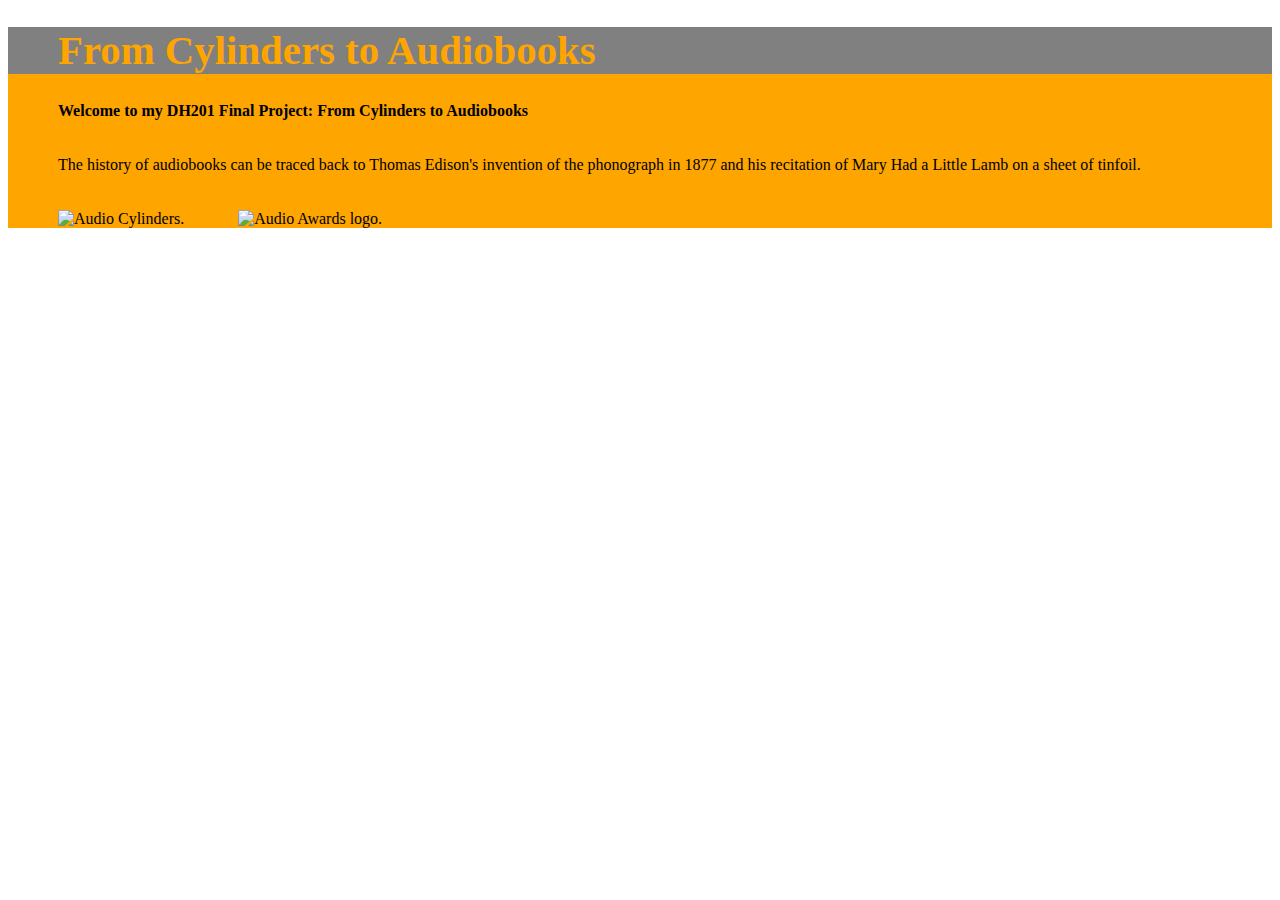
==== index.html @ 6a1a62f0 "Initial commit" ====
<!DOCTYPE html>
<html>

<head>

<link rel="stylesheet" href="Style.css">
</head>


<body>
  
<div class="top">

<h1> <strong>From Cylinders to Audiobooks</strong></h1>

<p><strong>Welcome to my DH201 Final Project: From Cylinders to Audiobooks</strong></p>

<p id="highlight">The history of audiobooks can be traced back to Thomas Edison's invention of the phonograph in 1877 and his recitation of Mary Had a Little Lamb on a sheet of tinfoil.</p>


<img src="https://freemusicarchive.org/file/images/curators/UCSB_Cylinder_Audio_Archive_-_20151013115011702.png?width=476&height=269" alt="Audio Cylinders.">


<img src="https://www.audiopub.org/uploads/images/press/audie_award_logo_2c.jpg" alt="Audio Awards logo.">

</body>






</html>
---- Style.css ----
h1 {color:orange;font-family: cursive;
}
h1 {background-color: grey;}
h1 {font-size: 255%;}
h1 {padding-left: 50px;}

body {background-color: white;}

img {margin-left: 50px;}

p {padding-bottom: 20px;}
p {padding-left: 50px;}

.top {background-color: orange;float: inherit;}

#highlight {background-color: inherit;}
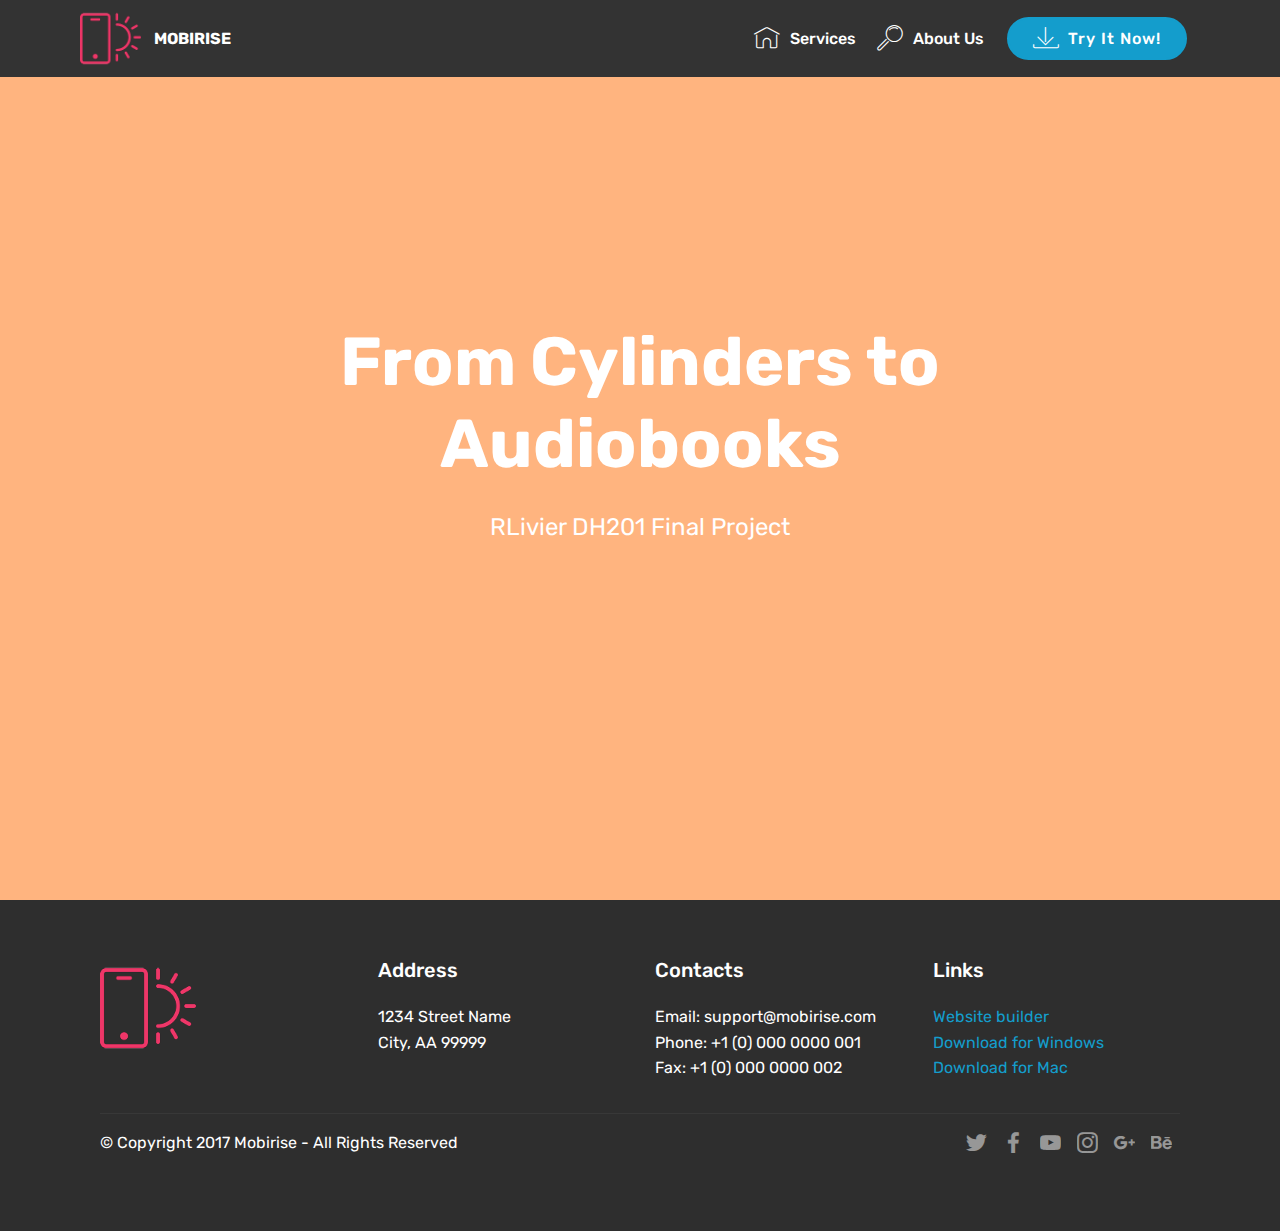
==== commit bd73c47e: "create github pages" ====
--- a/index.html
+++ b/index.html
@@ -1,33 +1,205 @@
 <!DOCTYPE html>
-<html>
-
+<html >
 <head>
-
-<link rel="stylesheet" href="Style.css">
+  <!-- Site made with Mobirise Website Builder v4.9.4, https://mobirise.com -->
+  <meta charset="UTF-8">
+  <meta http-equiv="X-UA-Compatible" content="IE=edge">
+  <meta name="generator" content="Mobirise v4.9.4, mobirise.com">
+  <meta name="viewport" content="width=device-width, initial-scale=1, minimum-scale=1">
+  <link rel="shortcut icon" href="assets/images/logo2.png" type="image/x-icon">
+  <meta name="description" content="">
+  <title>Home</title>
+  <link rel="stylesheet" href="assets/web/assets/mobirise-icons/mobirise-icons.css">
+  <link rel="stylesheet" href="assets/tether/tether.min.css">
+  <link rel="stylesheet" href="assets/bootstrap/css/bootstrap.min.css">
+  <link rel="stylesheet" href="assets/bootstrap/css/bootstrap-grid.min.css">
+  <link rel="stylesheet" href="assets/bootstrap/css/bootstrap-reboot.min.css">
+  <link rel="stylesheet" href="assets/dropdown/css/style.css">
+  <link rel="stylesheet" href="assets/socicon/css/styles.css">
+  <link rel="stylesheet" href="assets/theme/css/style.css">
+  <link rel="stylesheet" href="assets/mobirise/css/mbr-additional.css" type="text/css">
+  
+  
+  
 </head>
-
-
 <body>
-  
-<div class="top">
-
-<h1> <strong>From Cylinders to Audiobooks</strong></h1>
-
-<p><strong>Welcome to my DH201 Final Project: From Cylinders to Audiobooks</strong></p>
-
-<p id="highlight">The history of audiobooks can be traced back to Thomas Edison's invention of the phonograph in 1877 and his recitation of Mary Had a Little Lamb on a sheet of tinfoil.</p>
-
-
-<img src="https://freemusicarchive.org/file/images/curators/UCSB_Cylinder_Audio_Archive_-_20151013115011702.png?width=476&height=269" alt="Audio Cylinders.">
-
-
-<img src="https://www.audiopub.org/uploads/images/press/audie_award_logo_2c.jpg" alt="Audio Awards logo.">
-
+  <section class="menu cid-qTkzRZLJNu" once="menu" id="menu1-0">
+
+    
+
+    <nav class="navbar navbar-expand beta-menu navbar-dropdown align-items-center navbar-fixed-top navbar-toggleable-sm">
+        <button class="navbar-toggler navbar-toggler-right" type="button" data-toggle="collapse" data-target="#navbarSupportedContent" aria-controls="navbarSupportedContent" aria-expanded="false" aria-label="Toggle navigation">
+            <div class="hamburger">
+                <span></span>
+                <span></span>
+                <span></span>
+                <span></span>
+            </div>
+        </button>
+        <div class="menu-logo">
+            <div class="navbar-brand">
+                <span class="navbar-logo">
+                    <a href="https://mobirise.com">
+                         <img src="assets/images/logo2.png" alt="Mobirise" style="height: 3.8rem;">
+                    </a>
+                </span>
+                <span class="navbar-caption-wrap">
+                    <a class="navbar-caption text-white display-4" href="https://mobirise.com">
+                        MOBIRISE
+                    </a>
+                </span>
+            </div>
+        </div>
+        <div class="collapse navbar-collapse" id="navbarSupportedContent">
+            <ul class="navbar-nav nav-dropdown" data-app-modern-menu="true">
+                <li class="nav-item">
+                    <a class="nav-link link text-white display-4" href="https://mobirise.com">
+                        <span class="mbri-home mbr-iconfont mbr-iconfont-btn"></span>
+                        Services
+                    </a>
+                </li>
+                <li class="nav-item">
+                    <a class="nav-link link text-white display-4" href="https://mobirise.com">
+                        <span class="mbri-search mbr-iconfont mbr-iconfont-btn"></span>
+                        About Us
+                    </a>
+                </li>
+            </ul>
+            <div class="navbar-buttons mbr-section-btn"><a class="btn btn-sm btn-primary display-4" href="https://mobirise.com">
+                    <span class="mbri-save mbr-iconfont mbr-iconfont-btn "></span>
+                    Try It Now!
+                </a></div>
+        </div>
+    </nav>
+</section>
+
+<section class="engine"><a href="https://mobirise.info/o">free portfolio site templates</a></section><section class="cid-qTkA127IK8 mbr-fullscreen" id="header2-1">
+
+    
+
+    
+
+    <div class="container align-center">
+        <div class="row justify-content-md-center">
+            <div class="mbr-white col-md-10">
+                <h1 class="mbr-section-title mbr-bold pb-3 mbr-fonts-style display-1">
+                    From Cylinders to Audiobooks</h1>
+                
+                <p class="mbr-text pb-3 mbr-fonts-style display-5">
+                    RLivier DH201 Final Project</p>
+                
+            </div>
+        </div>
+    </div>
+    
+</section>
+
+<section class="cid-qTkAaeaxX5" id="footer1-2">
+
+    
+
+    
+
+    <div class="container">
+        <div class="media-container-row content text-white">
+            <div class="col-12 col-md-3">
+                <div class="media-wrap">
+                    <a href="https://mobirise.com/">
+                        <img src="assets/images/logo2.png" alt="Mobirise">
+                    </a>
+                </div>
+            </div>
+            <div class="col-12 col-md-3 mbr-fonts-style display-7">
+                <h5 class="pb-3">
+                    Address
+                </h5>
+                <p class="mbr-text">
+                    1234 Street Name
+                    <br>City, AA 99999
+                </p>
+            </div>
+            <div class="col-12 col-md-3 mbr-fonts-style display-7">
+                <h5 class="pb-3">
+                    Contacts
+                </h5>
+                <p class="mbr-text">
+                    Email: support@mobirise.com
+                    <br>Phone: +1 (0) 000 0000 001
+                    <br>Fax: +1 (0) 000 0000 002
+                </p>
+            </div>
+            <div class="col-12 col-md-3 mbr-fonts-style display-7">
+                <h5 class="pb-3">
+                    Links
+                </h5>
+                <p class="mbr-text">
+                    <a class="text-primary" href="https://mobirise.com/">Website builder</a>
+                    <br><a class="text-primary" href="https://mobirise.com/mobirise-free-win.zip">Download for Windows</a>
+                    <br><a class="text-primary" href="https://mobirise.com/mobirise-free-mac.zip">Download for Mac</a>
+                </p>
+            </div>
+        </div>
+        <div class="footer-lower">
+            <div class="media-container-row">
+                <div class="col-sm-12">
+                    <hr>
+                </div>
+            </div>
+            <div class="media-container-row mbr-white">
+                <div class="col-sm-6 copyright">
+                    <p class="mbr-text mbr-fonts-style display-7">
+                        © Copyright 2017 Mobirise - All Rights Reserved
+                    </p>
+                </div>
+                <div class="col-md-6">
+                    <div class="social-list align-right">
+                        <div class="soc-item">
+                            <a href="https://twitter.com/mobirise" target="_blank">
+                                <span class="socicon-twitter socicon mbr-iconfont mbr-iconfont-social"></span>
+                            </a>
+                        </div>
+                        <div class="soc-item">
+                            <a href="https://www.facebook.com/pages/Mobirise/1616226671953247" target="_blank">
+                                <span class="socicon-facebook socicon mbr-iconfont mbr-iconfont-social"></span>
+                            </a>
+                        </div>
+                        <div class="soc-item">
+                            <a href="https://www.youtube.com/c/mobirise" target="_blank">
+                                <span class="socicon-youtube socicon mbr-iconfont mbr-iconfont-social"></span>
+                            </a>
+                        </div>
+                        <div class="soc-item">
+                            <a href="https://instagram.com/mobirise" target="_blank">
+                                <span class="socicon-instagram socicon mbr-iconfont mbr-iconfont-social"></span>
+                            </a>
+                        </div>
+                        <div class="soc-item">
+                            <a href="https://plus.google.com/u/0/+Mobirise" target="_blank">
+                                <span class="socicon-googleplus socicon mbr-iconfont mbr-iconfont-social"></span>
+                            </a>
+                        </div>
+                        <div class="soc-item">
+                            <a href="https://www.behance.net/Mobirise" target="_blank">
+                                <span class="socicon-behance socicon mbr-iconfont mbr-iconfont-social"></span>
+                            </a>
+                        </div>
+                    </div>
+                </div>
+            </div>
+        </div>
+    </div>
+</section>
+
+
+  <script src="assets/web/assets/jquery/jquery.min.js"></script>
+  <script src="assets/popper/popper.min.js"></script>
+  <script src="assets/tether/tether.min.js"></script>
+  <script src="assets/bootstrap/js/bootstrap.min.js"></script>
+  <script src="assets/smoothscroll/smooth-scroll.js"></script>
+  <script src="assets/dropdown/js/script.min.js"></script>
+  <script src="assets/touchswipe/jquery.touch-swipe.min.js"></script>
+  <script src="assets/theme/js/script.js"></script>
+  
+  
 </body>
-
-
-
-
-
-
-</html>
+</html>--- a/assets/web/assets/mobirise-icons/mobirise-icons.css
+++ b/assets/web/assets/mobirise-icons/mobirise-icons.css
@@ -0,0 +1,476 @@
+@font-face {
+  font-family: 'MobiriseIcons';
+  src:  url('mobirise-icons.eot?spat4u');
+  src:  url('mobirise-icons.eot?spat4u#iefix') format('embedded-opentype'),
+    url('mobirise-icons.ttf?spat4u') format('truetype'),
+    url('mobirise-icons.woff?spat4u') format('woff'),
+    url('mobirise-icons.svg?spat4u#MobiriseIcons') format('svg');
+  font-weight: normal;
+  font-style: normal;
+}
+
+[class^="mbri-"], [class*=" mbri-"] {
+  /* use !important to prevent issues with browser extensions that change fonts */
+  font-family: MobiriseIcons !important;
+  speak: none;
+  font-style: normal;
+  font-weight: normal;
+  font-variant: normal;
+  text-transform: none;
+  line-height: 1;
+
+  /* Better Font Rendering =========== */
+  -webkit-font-smoothing: antialiased;
+  -moz-osx-font-smoothing: grayscale;
+}
+
+.mbri-add-submenu:before {
+  content: "\e900";
+}
+.mbri-alert:before {
+  content: "\e901";
+}
+.mbri-align-center:before {
+  content: "\e902";
+}
+.mbri-align-justify:before {
+  content: "\e903";
+}
+.mbri-align-left:before {
+  content: "\e904";
+}
+.mbri-align-right:before {
+  content: "\e905";
+}
+.mbri-android:before {
+  content: "\e906";
+}
+.mbri-apple:before {
+  content: "\e907";
+}
+.mbri-arrow-down:before {
+  content: "\e908";
+}
+.mbri-arrow-next:before {
+  content: "\e909";
+}
+.mbri-arrow-prev:before {
+  content: "\e90a";
+}
+.mbri-arrow-up:before {
+  content: "\e90b";
+}
+.mbri-bold:before {
+  content: "\e90c";
+}
+.mbri-bookmark:before {
+  content: "\e90d";
+}
+.mbri-bootstrap:before {
+  content: "\e90e";
+}
+.mbri-briefcase:before {
+  content: "\e90f";
+}
+.mbri-browse:before {
+  content: "\e910";
+}
+.mbri-bulleted-list:before {
+  content: "\e911";
+}
+.mbri-calendar:before {
+  content: "\e912";
+}
+.mbri-camera:before {
+  content: "\e913";
+}
+.mbri-cart-add:before {
+  content: "\e914";
+}
+.mbri-cart-full:before {
+  content: "\e915";
+}
+.mbri-cash:before {
+  content: "\e916";
+}
+.mbri-change-style:before {
+  content: "\e917";
+}
+.mbri-chat:before {
+  content: "\e918";
+}
+.mbri-clock:before {
+  content: "\e919";
+}
+.mbri-close:before {
+  content: "\e91a";
+}
+.mbri-cloud:before {
+  content: "\e91b";
+}
+.mbri-code:before {
+  content: "\e91c";
+}
+.mbri-contact-form:before {
+  content: "\e91d";
+}
+.mbri-credit-card:before {
+  content: "\e91e";
+}
+.mbri-cursor-click:before {
+  content: "\e91f";
+}
+.mbri-cust-feedback:before {
+  content: "\e920";
+}
+.mbri-database:before {
+  content: "\e921";
+}
+.mbri-delivery:before {
+  content: "\e922";
+}
+.mbri-desktop:before {
+  content: "\e923";
+}
+.mbri-devices:before {
+  content: "\e924";
+}
+.mbri-down:before {
+  content: "\e925";
+}
+.mbri-download:before {
+  content: "\e989";
+}
+.mbri-drag-n-drop:before {
+  content: "\e927";
+}
+.mbri-drag-n-drop2:before {
+  content: "\e928";
+}
+.mbri-edit:before {
+  content: "\e929";
+}
+.mbri-edit2:before {
+  content: "\e92a";
+}
+.mbri-error:before {
+  content: "\e92b";
+}
+.mbri-extension:before {
+  content: "\e92c";
+}
+.mbri-features:before {
+  content: "\e92d";
+}
+.mbri-file:before {
+  content: "\e92e";
+}
+.mbri-flag:before {
+  content: "\e92f";
+}
+.mbri-folder:before {
+  content: "\e930";
+}
+.mbri-gift:before {
+  content: "\e931";
+}
+.mbri-github:before {
+  content: "\e932";
+}
+.mbri-globe:before {
+  content: "\e933";
+}
+.mbri-globe-2:before {
+  content: "\e934";
+}
+.mbri-growing-chart:before {
+  content: "\e935";
+}
+.mbri-hearth:before {
+  content: "\e936";
+}
+.mbri-help:before {
+  content: "\e937";
+}
+.mbri-home:before {
+  content: "\e938";
+}
+.mbri-hot-cup:before {
+  content: "\e939";
+}
+.mbri-idea:before {
+  content: "\e93a";
+}
+.mbri-image-gallery:before {
+  content: "\e93b";
+}
+.mbri-image-slider:before {
+  content: "\e93c";
+}
+.mbri-info:before {
+  content: "\e93d";
+}
+.mbri-italic:before {
+  content: "\e93e";
+}
+.mbri-key:before {
+  content: "\e93f";
+}
+.mbri-laptop:before {
+  content: "\e940";
+}
+.mbri-layers:before {
+  content: "\e941";
+}
+.mbri-left-right:before {
+  content: "\e942";
+}
+.mbri-left:before {
+  content: "\e943";
+}
+.mbri-letter:before {
+  content: "\e944";
+}
+.mbri-like:before {
+  content: "\e945";
+}
+.mbri-link:before {
+  content: "\e946";
+}
+.mbri-lock:before {
+  content: "\e947";
+}
+.mbri-login:before {
+  content: "\e948";
+}
+.mbri-logout:before {
+  content: "\e949";
+}
+.mbri-magic-stick:before {
+  content: "\e94a";
+}
+.mbri-map-pin:before {
+  content: "\e94b";
+}
+.mbri-menu:before {
+  content: "\e94c";
+}
+.mbri-mobile:before {
+  content: "\e94d";
+}
+.mbri-mobile2:before {
+  content: "\e94e";
+}
+.mbri-mobirise:before {
+  content: "\e94f";
+}
+.mbri-more-horizontal:before {
+  content: "\e950";
+}
+.mbri-more-vertical:before {
+  content: "\e951";
+}
+.mbri-music:before {
+  content: "\e952";
+}
+.mbri-new-file:before {
+  content: "\e953";
+}
+.mbri-numbered-list:before {
+  content: "\e954";
+}
+.mbri-opened-folder:before {
+  content: "\e955";
+}
+.mbri-pages:before {
+  content: "\e956";
+}
+.mbri-paper-plane:before {
+  content: "\e957";
+}
+.mbri-paperclip:before {
+  content: "\e958";
+}
+.mbri-photo:before {
+  content: "\e959";
+}
+.mbri-photos:before {
+  content: "\e95a";
+}
+.mbri-pin:before {
+  content: "\e95b";
+}
+.mbri-play:before {
+  content: "\e95c";
+}
+.mbri-plus:before {
+  content: "\e95d";
+}
+.mbri-preview:before {
+  content: "\e95e";
+}
+.mbri-print:before {
+  content: "\e95f";
+}
+.mbri-protect:before {
+  content: "\e960";
+}
+.mbri-question:before {
+  content: "\e961";
+}
+.mbri-quote-left:before {
+  content: "\e962";
+}
+.mbri-quote-right:before {
+  content: "\e963";
+}
+.mbri-refresh:before {
+  content: "\e964";
+}
+.mbri-responsive:before {
+  content: "\e965";
+}
+.mbri-right:before {
+  content: "\e966";
+}
+.mbri-rocket:before {
+  content: "\e967";
+}
+.mbri-sad-face:before {
+  content: "\e968";
+}
+.mbri-sale:before {
+  content: "\e969";
+}
+.mbri-save:before {
+  content: "\e96a";
+}
+.mbri-search:before {
+  content: "\e96b";
+}
+.mbri-setting:before {
+  content: "\e96c";
+}
+.mbri-setting2:before {
+  content: "\e96d";
+}
+.mbri-setting3:before {
+  content: "\e96e";
+}
+.mbri-share:before {
+  content: "\e96f";
+}
+.mbri-shopping-bag:before {
+  content: "\e970";
+}
+.mbri-shopping-basket:before {
+  content: "\e971";
+}
+.mbri-shopping-cart:before {
+  content: "\e972";
+}
+.mbri-sites:before {
+  content: "\e973";
+}
+.mbri-smile-face:before {
+  content: "\e974";
+}
+.mbri-speed:before {
+  content: "\e975";
+}
+.mbri-star:before {
+  content: "\e976";
+}
+.mbri-success:before {
+  content: "\e977";
+}
+.mbri-sun:before {
+  content: "\e978";
+}
+.mbri-sun2:before {
+  content: "\e979";
+}
+.mbri-tablet:before {
+  content: "\e97a";
+}
+.mbri-tablet-vertical:before {
+  content: "\e97b";
+}
+.mbri-target:before {
+  content: "\e97c";
+}
+.mbri-timer:before {
+  content: "\e97d";
+}
+.mbri-to-ftp:before {
+  content: "\e97e";
+}
+.mbri-to-local-drive:before {
+  content: "\e97f";
+}
+.mbri-touch-swipe:before {
+  content: "\e980";
+}
+.mbri-touch:before {
+  content: "\e981";
+}
+.mbri-trash:before {
+  content: "\e982";
+}
+.mbri-underline:before {
+  content: "\e983";
+}
+.mbri-unlink:before {
+  content: "\e984";
+}
+.mbri-unlock:before {
+  content: "\e985";
+}
+.mbri-up-down:before {
+  content: "\e986";
+}
+.mbri-up:before {
+  content: "\e987";
+}
+.mbri-update:before {
+  content: "\e988";
+}
+.mbri-upload:before {
+ content: "\e926"; 
+}
+.mbri-user:before {
+  content: "\e98a";
+}
+.mbri-user2:before {
+  content: "\e98b";
+}
+.mbri-users:before {
+  content: "\e98c";
+}
+.mbri-video:before {
+  content: "\e98d";
+}
+.mbri-video-play:before {
+  content: "\e98e";
+}
+.mbri-watch:before {
+  content: "\e98f";
+}
+.mbri-website-theme:before {
+  content: "\e990";
+}
+.mbri-wifi:before {
+  content: "\e991";
+}
+.mbri-windows:before {
+  content: "\e992";
+}
+.mbri-zoom-out:before {
+  content: "\e993";
+}
+.mbri-redo:before {
+  content: "\e994";
+}
+.mbri-undo:before {
+  content: "\e995";
+}
--- a/assets/dropdown/css/style.css
+++ b/assets/dropdown/css/style.css
@@ -0,0 +1,265 @@
+.navbar-dropdown {
+  left: 0;
+  padding: 0;
+  position: absolute;
+  right: 0;
+  top: 0;
+  transition: all 0.45s ease;
+  z-index: 1030;
+  background: #282828; }
+  .navbar-dropdown .navbar-logo {
+    margin-right: 0.8rem;
+    transition: margin 0.3s ease-in-out;
+    vertical-align: middle; }
+    .navbar-dropdown .navbar-logo img {
+      height: 3.125rem;
+      transition: all 0.3s ease-in-out; }
+    .navbar-dropdown .navbar-logo.mbr-iconfont {
+      font-size: 3.125rem;
+      line-height: 3.125rem; }
+  .navbar-dropdown .navbar-caption {
+    font-weight: 700;
+    white-space: normal;
+    vertical-align: -4px;
+    line-height: 3.125rem !important; }
+    .navbar-dropdown .navbar-caption, .navbar-dropdown .navbar-caption:hover {
+      color: inherit;
+      text-decoration: none; }
+  .navbar-dropdown .mbr-iconfont + .navbar-caption {
+    vertical-align: -1px; }
+  .navbar-dropdown.navbar-fixed-top {
+    position: fixed; }
+  .navbar-dropdown .navbar-brand span {
+    vertical-align: -4px; }
+  .navbar-dropdown.bg-color.transparent {
+    background: none; }
+  .navbar-dropdown.navbar-short .navbar-brand {
+    padding: 0.625rem 0; }
+    .navbar-dropdown.navbar-short .navbar-brand span {
+      vertical-align: -1px; }
+  .navbar-dropdown.navbar-short .navbar-caption {
+    line-height: 2.375rem !important;
+    vertical-align: -2px; }
+  .navbar-dropdown.navbar-short .navbar-logo {
+    margin-right: 0.5rem; }
+    .navbar-dropdown.navbar-short .navbar-logo img {
+      height: 2.375rem; }
+    .navbar-dropdown.navbar-short .navbar-logo.mbr-iconfont {
+      font-size: 2.375rem;
+      line-height: 2.375rem; }
+  .navbar-dropdown.navbar-short .mbr-table-cell {
+    height: 3.625rem; }
+  .navbar-dropdown .navbar-close {
+    left: 0.6875rem;
+    position: fixed;
+    top: 0.75rem;
+    z-index: 1000; }
+  .navbar-dropdown .hamburger-icon {
+    content: "";
+    display: inline-block;
+    vertical-align: middle;
+    width: 16px;
+    -webkit-box-shadow: 0 -6px 0 1px #282828,0 0 0 1px #282828,0 6px 0 1px #282828;
+    -moz-box-shadow: 0 -6px 0 1px #282828,0 0 0 1px #282828,0 6px 0 1px #282828;
+    box-shadow: 0 -6px 0 1px #282828,0 0 0 1px #282828,0 6px 0 1px #282828; }
+
+.dropdown-menu .dropdown-toggle[data-toggle="dropdown-submenu"]::after {
+  border-bottom: 0.35em solid transparent;
+  border-left: 0.35em solid;
+  border-right: 0;
+  border-top: 0.35em solid transparent;
+  margin-left: 0.3rem; }
+
+.dropdown-menu .dropdown-item:focus {
+  outline: 0; }
+
+.nav-dropdown {
+  font-size: 0.75rem;
+  font-weight: 500;
+  height: auto !important; }
+  .nav-dropdown .nav-btn {
+    padding-left: 1rem; }
+  .nav-dropdown .link {
+    margin: .667em 1.667em;
+    font-weight: 500;
+    padding: 0;
+    transition: color .2s ease-in-out; }
+    .nav-dropdown .link.dropdown-toggle {
+      margin-right: 2.583em; }
+      .nav-dropdown .link.dropdown-toggle::after {
+        margin-left: .25rem;
+        border-top: 0.35em solid;
+        border-right: 0.35em solid transparent;
+        border-left: 0.35em solid transparent;
+        border-bottom: 0; }
+      .nav-dropdown .link.dropdown-toggle[aria-expanded="true"] {
+        margin: 0;
+        padding: 0.667em 3.263em  0.667em 1.667em; }
+  .nav-dropdown .link::after,
+  .nav-dropdown .dropdown-item::after {
+    color: inherit; }
+  .nav-dropdown .btn {
+    font-size: 0.75rem;
+    font-weight: 700;
+    letter-spacing: 0;
+    margin-bottom: 0;
+    padding-left: 1.25rem;
+    padding-right: 1.25rem; }
+  .nav-dropdown .dropdown-menu {
+    border-radius: 0;
+    border: 0;
+    left: 0;
+    margin: 0;
+    padding-bottom: 1.25rem;
+    padding-top: 1.25rem;
+    position: relative; }
+  .nav-dropdown .dropdown-submenu {
+    margin-left: 0.125rem;
+    top: 0; }
+  .nav-dropdown .dropdown-item {
+    font-weight: 500;
+    line-height: 2;
+    padding: 0.3846em 4.615em 0.3846em 1.5385em;
+    position: relative;
+    transition: color .2s ease-in-out, background-color .2s ease-in-out; }
+    .nav-dropdown .dropdown-item::after {
+      margin-top: -0.3077em;
+      position: absolute;
+      right: 1.1538em;
+      top: 50%; }
+    .nav-dropdown .dropdown-item:focus, .nav-dropdown .dropdown-item:hover {
+      background: none; }
+
+@media (max-width: 767px) {
+  .nav-dropdown.navbar-toggleable-sm {
+    bottom: 0;
+    display: none;
+    left: 0;
+    overflow-x: hidden;
+    position: fixed;
+    top: 0;
+    transform: translateX(-100%);
+    -ms-transform: translateX(-100%);
+    -webkit-transform: translateX(-100%);
+    width: 18.75rem;
+    z-index: 999; } }
+.nav-dropdown.navbar-toggleable-xl {
+  bottom: 0;
+  display: none;
+  left: 0;
+  overflow-x: hidden;
+  position: fixed;
+  top: 0;
+  transform: translateX(-100%);
+  -ms-transform: translateX(-100%);
+  -webkit-transform: translateX(-100%);
+  width: 18.75rem;
+  z-index: 999; }
+
+.nav-dropdown-sm {
+  display: block !important;
+  overflow-x: hidden;
+  overflow: auto;
+  padding-top: 3.875rem; }
+  .nav-dropdown-sm::after {
+    content: "";
+    display: block;
+    height: 3rem;
+    width: 100%; }
+  .nav-dropdown-sm.collapse.in ~ .navbar-close {
+    display: block !important; }
+  .nav-dropdown-sm.collapsing, .nav-dropdown-sm.collapse.in {
+    transform: translateX(0);
+    -ms-transform: translateX(0);
+    -webkit-transform: translateX(0);
+    transition: all 0.25s ease-out;
+    -webkit-transition: all 0.25s ease-out;
+    background: #282828; }
+  .nav-dropdown-sm.collapsing[aria-expanded="false"] {
+    transform: translateX(-100%);
+    -ms-transform: translateX(-100%);
+    -webkit-transform: translateX(-100%); }
+  .nav-dropdown-sm .nav-item {
+    display: block;
+    margin-left: 0 !important;
+    padding-left: 0; }
+  .nav-dropdown-sm .link,
+  .nav-dropdown-sm .dropdown-item {
+    border-top: 1px dotted rgba(255, 255, 255, 0.1);
+    font-size: 0.8125rem;
+    line-height: 1.6;
+    margin: 0 !important;
+    padding: 0.875rem 2.4rem 0.875rem 1.5625rem !important;
+    position: relative;
+    white-space: normal; }
+    .nav-dropdown-sm .link:focus, .nav-dropdown-sm .link:hover,
+    .nav-dropdown-sm .dropdown-item:focus,
+    .nav-dropdown-sm .dropdown-item:hover {
+      background: rgba(0, 0, 0, 0.2) !important;
+      color: #c0a375; }
+  .nav-dropdown-sm .nav-btn {
+    position: relative;
+    padding: 1.5625rem 1.5625rem 0 1.5625rem; }
+    .nav-dropdown-sm .nav-btn::before {
+      border-top: 1px dotted rgba(255, 255, 255, 0.1);
+      content: "";
+      left: 0;
+      position: absolute;
+      top: 0;
+      width: 100%; }
+    .nav-dropdown-sm .nav-btn + .nav-btn {
+      padding-top: 0.625rem; }
+      .nav-dropdown-sm .nav-btn + .nav-btn::before {
+        display: none; }
+  .nav-dropdown-sm .btn {
+    padding: 0.625rem 0; }
+  .nav-dropdown-sm .dropdown-toggle[data-toggle="dropdown-submenu"]::after {
+    margin-left: .25rem;
+    border-top: 0.35em solid;
+    border-right: 0.35em solid transparent;
+    border-left: 0.35em solid transparent;
+    border-bottom: 0; }
+  .nav-dropdown-sm .dropdown-toggle[data-toggle="dropdown-submenu"][aria-expanded="true"]::after {
+    border-top: 0;
+    border-right: 0.35em solid transparent;
+    border-left: 0.35em solid transparent;
+    border-bottom: 0.35em solid; }
+  .nav-dropdown-sm .dropdown-menu {
+    margin: 0;
+    padding: 0;
+    position: relative;
+    top: 0;
+    left: 0;
+    width: 100%;
+    border: 0;
+    float: none;
+    border-radius: 0;
+    background: none; }
+  .nav-dropdown-sm .dropdown-submenu {
+    left: 100%;
+    margin-left: 0.125rem;
+    margin-top: -1.25rem;
+    top: 0; }
+
+.navbar-toggleable-sm .nav-dropdown .dropdown-menu {
+  position: absolute; }
+
+.navbar-toggleable-sm .nav-dropdown .dropdown-submenu {
+  left: 100%;
+  margin-left: 0.125rem;
+  margin-top: -1.25rem;
+  top: 0; }
+
+.navbar-toggleable-sm.opened .nav-dropdown .dropdown-menu {
+  position: relative; }
+
+.navbar-toggleable-sm.opened .nav-dropdown .dropdown-submenu {
+  left: 0;
+  margin-left: 00rem;
+  margin-top: 0rem;
+  top: 0; }
+
+.is-builder .nav-dropdown.collapsing {
+  transition: none !important; }
+
+/*# sourceMappingURL=style.css.map */
--- a/assets/socicon/css/styles.css
+++ b/assets/socicon/css/styles.css
@@ -0,0 +1,544 @@
+@charset "UTF-8";
+
+@font-face {
+  font-family: "socicon";
+  src:url("../fonts/socicon.eot");
+  src:url("../fonts/socicon.eot?#iefix") format("embedded-opentype"),
+    url("../fonts/socicon.woff") format("woff"),
+    url("../fonts/socicon.ttf") format("truetype"),
+    url("../fonts/socicon.svg#socicon") format("svg");
+  font-weight: normal;
+  font-style: normal;
+
+}
+
+[data-icon]:before {
+  font-family: "socicon" !important;
+  content: attr(data-icon);
+  font-style: normal !important;
+  font-weight: normal !important;
+  font-variant: normal !important;
+  text-transform: none !important;
+  speak: none;
+  line-height: 1;
+  -webkit-font-smoothing: antialiased;
+  -moz-osx-font-smoothing: grayscale;
+}
+
+[class^="socicon-"]:before,
+[class*=" socicon-"]:before {
+  font-family: "socicon" !important;
+  font-style: normal !important;
+  font-weight: normal !important;
+  font-variant: normal !important;
+  text-transform: none !important;
+  speak: none;
+  line-height: 1;
+  -webkit-font-smoothing: antialiased;
+  -moz-osx-font-smoothing: grayscale;
+}
+
+.socicon-modelmayhem:before {
+  content: "\e000";
+}
+.socicon-mixcloud:before {
+  content: "\e001";
+}
+.socicon-drupal:before {
+  content: "\e002";
+}
+.socicon-swarm:before {
+  content: "\e003";
+}
+.socicon-istock:before {
+  content: "\e004";
+}
+.socicon-yammer:before {
+  content: "\e005";
+}
+.socicon-ello:before {
+  content: "\e006";
+}
+.socicon-stackoverflow:before {
+  content: "\e007";
+}
+.socicon-persona:before {
+  content: "\e008";
+}
+.socicon-triplej:before {
+  content: "\e009";
+}
+.socicon-houzz:before {
+  content: "\e00a";
+}
+.socicon-rss:before {
+  content: "\e00b";
+}
+.socicon-paypal:before {
+  content: "\e00c";
+}
+.socicon-odnoklassniki:before {
+  content: "\e00d";
+}
+.socicon-airbnb:before {
+  content: "\e00e";
+}
+.socicon-periscope:before {
+  content: "\e00f";
+}
+.socicon-outlook:before {
+  content: "\e010";
+}
+.socicon-coderwall:before {
+  content: "\e011";
+}
+.socicon-tripadvisor:before {
+  content: "\e012";
+}
+.socicon-appnet:before {
+  content: "\e013";
+}
+.socicon-goodreads:before {
+  content: "\e014";
+}
+.socicon-tripit:before {
+  content: "\e015";
+}
+.socicon-lanyrd:before {
+  content: "\e016";
+}
+.socicon-slideshare:before {
+  content: "\e017";
+}
+.socicon-buffer:before {
+  content: "\e018";
+}
+.socicon-disqus:before {
+  content: "\e019";
+}
+.socicon-vkontakte:before {
+  content: "\e01a";
+}
+.socicon-whatsapp:before {
+  content: "\e01b";
+}
+.socicon-patreon:before {
+  content: "\e01c";
+}
+.socicon-storehouse:before {
+  content: "\e01d";
+}
+.socicon-pocket:before {
+  content: "\e01e";
+}
+.socicon-mail:before {
+  content: "\e01f";
+}
+.socicon-blogger:before {
+  content: "\e020";
+}
+.socicon-technorati:before {
+  content: "\e021";
+}
+.socicon-reddit:before {
+  content: "\e022";
+}
+.socicon-dribbble:before {
+  content: "\e023";
+}
+.socicon-stumbleupon:before {
+  content: "\e024";
+}
+.socicon-digg:before {
+  content: "\e025";
+}
+.socicon-envato:before {
+  content: "\e026";
+}
+.socicon-behance:before {
+  content: "\e027";
+}
+.socicon-delicious:before {
+  content: "\e028";
+}
+.socicon-deviantart:before {
+  content: "\e029";
+}
+.socicon-forrst:before {
+  content: "\e02a";
+}
+.socicon-play:before {
+  content: "\e02b";
+}
+.socicon-zerply:before {
+  content: "\e02c";
+}
+.socicon-wikipedia:before {
+  content: "\e02d";
+}
+.socicon-apple:before {
+  content: "\e02e";
+}
+.socicon-flattr:before {
+  content: "\e02f";
+}
+.socicon-github:before {
+  content: "\e030";
+}
+.socicon-renren:before {
+  content: "\e031";
+}
+.socicon-friendfeed:before {
+  content: "\e032";
+}
+.socicon-newsvine:before {
+  content: "\e033";
+}
+.socicon-identica:before {
+  content: "\e034";
+}
+.socicon-bebo:before {
+  content: "\e035";
+}
+.socicon-zynga:before {
+  content: "\e036";
+}
+.socicon-steam:before {
+  content: "\e037";
+}
+.socicon-xbox:before {
+  content: "\e038";
+}
+.socicon-windows:before {
+  content: "\e039";
+}
+.socicon-qq:before {
+  content: "\e03a";
+}
+.socicon-douban:before {
+  content: "\e03b";
+}
+.socicon-meetup:before {
+  content: "\e03c";
+}
+.socicon-playstation:before {
+  content: "\e03d";
+}
+.socicon-android:before {
+  content: "\e03e";
+}
+.socicon-snapchat:before {
+  content: "\e03f";
+}
+.socicon-twitter:before {
+  content: "\e040";
+}
+.socicon-facebook:before {
+  content: "\e041";
+}
+.socicon-googleplus:before {
+  content: "\e042";
+}
+.socicon-pinterest:before {
+  content: "\e043";
+}
+.socicon-foursquare:before {
+  content: "\e044";
+}
+.socicon-yahoo:before {
+  content: "\e045";
+}
+.socicon-skype:before {
+  content: "\e046";
+}
+.socicon-yelp:before {
+  content: "\e047";
+}
+.socicon-feedburner:before {
+  content: "\e048";
+}
+.socicon-linkedin:before {
+  content: "\e049";
+}
+.socicon-viadeo:before {
+  content: "\e04a";
+}
+.socicon-xing:before {
+  content: "\e04b";
+}
+.socicon-myspace:before {
+  content: "\e04c";
+}
+.socicon-soundcloud:before {
+  content: "\e04d";
+}
+.socicon-spotify:before {
+  content: "\e04e";
+}
+.socicon-grooveshark:before {
+  content: "\e04f";
+}
+.socicon-lastfm:before {
+  content: "\e050";
+}
+.socicon-youtube:before {
+  content: "\e051";
+}
+.socicon-vimeo:before {
+  content: "\e052";
+}
+.socicon-dailymotion:before {
+  content: "\e053";
+}
+.socicon-vine:before {
+  content: "\e054";
+}
+.socicon-flickr:before {
+  content: "\e055";
+}
+.socicon-500px:before {
+  content: "\e056";
+}
+.socicon-wordpress:before {
+  content: "\e058";
+}
+.socicon-tumblr:before {
+  content: "\e059";
+}
+.socicon-twitch:before {
+  content: "\e05a";
+}
+.socicon-8tracks:before {
+  content: "\e05b";
+}
+.socicon-amazon:before {
+  content: "\e05c";
+}
+.socicon-icq:before {
+  content: "\e05d";
+}
+.socicon-smugmug:before {
+  content: "\e05e";
+}
+.socicon-ravelry:before {
+  content: "\e05f";
+}
+.socicon-weibo:before {
+  content: "\e060";
+}
+.socicon-baidu:before {
+  content: "\e061";
+}
+.socicon-angellist:before {
+  content: "\e062";
+}
+.socicon-ebay:before {
+  content: "\e063";
+}
+.socicon-imdb:before {
+  content: "\e064";
+}
+.socicon-stayfriends:before {
+  content: "\e065";
+}
+.socicon-residentadvisor:before {
+  content: "\e066";
+}
+.socicon-google:before {
+  content: "\e067";
+}
+.socicon-yandex:before {
+  content: "\e068";
+}
+.socicon-sharethis:before {
+  content: "\e069";
+}
+.socicon-bandcamp:before {
+  content: "\e06a";
+}
+.socicon-itunes:before {
+  content: "\e06b";
+}
+.socicon-deezer:before {
+  content: "\e06c";
+}
+.socicon-telegram:before {
+  content: "\e06e";
+}
+.socicon-openid:before {
+  content: "\e06f";
+}
+.socicon-amplement:before {
+  content: "\e070";
+}
+.socicon-viber:before {
+  content: "\e071";
+}
+.socicon-zomato:before {
+  content: "\e072";
+}
+.socicon-draugiem:before {
+  content: "\e074";
+}
+.socicon-endomodo:before {
+  content: "\e075";
+}
+.socicon-filmweb:before {
+  content: "\e076";
+}
+.socicon-stackexchange:before {
+  content: "\e077";
+}
+.socicon-wykop:before {
+  content: "\e078";
+}
+.socicon-teamspeak:before {
+  content: "\e079";
+}
+.socicon-teamviewer:before {
+  content: "\e07a";
+}
+.socicon-ventrilo:before {
+  content: "\e07b";
+}
+.socicon-younow:before {
+  content: "\e07c";
+}
+.socicon-raidcall:before {
+  content: "\e07d";
+}
+.socicon-mumble:before {
+  content: "\e07e";
+}
+.socicon-medium:before {
+  content: "\e06d";
+}
+.socicon-bebee:before {
+  content: "\e07f";
+}
+.socicon-hitbox:before {
+  content: "\e080";
+}
+.socicon-reverbnation:before {
+  content: "\e081";
+}
+.socicon-formulr:before {
+  content: "\e082";
+}
+.socicon-instagram:before {
+  content: "\e057";
+}
+.socicon-battlenet:before {
+  content: "\e083";
+}
+.socicon-chrome:before {
+  content: "\e084";
+}
+.socicon-discord:before {
+  content: "\e086";
+}
+.socicon-issuu:before {
+  content: "\e087";
+}
+.socicon-macos:before {
+  content: "\e088";
+}
+.socicon-firefox:before {
+  content: "\e089";
+}
+.socicon-opera:before {
+  content: "\e08d";
+}
+.socicon-keybase:before {
+  content: "\e090";
+}
+.socicon-alliance:before {
+  content: "\e091";
+}
+.socicon-livejournal:before {
+  content: "\e092";
+}
+.socicon-googlephotos:before {
+  content: "\e093";
+}
+.socicon-horde:before {
+  content: "\e094";
+}
+.socicon-etsy:before {
+  content: "\e095";
+}
+.socicon-zapier:before {
+  content: "\e096";
+}
+.socicon-google-scholar:before {
+  content: "\e097";
+}
+.socicon-researchgate:before {
+  content: "\e098";
+}
+.socicon-wechat:before {
+  content: "\e099";
+}
+.socicon-strava:before {
+  content: "\e09a";
+}
+.socicon-line:before {
+  content: "\e09b";
+}
+.socicon-lyft:before {
+  content: "\e09c";
+}
+.socicon-uber:before {
+  content: "\e09d";
+}
+.socicon-songkick:before {
+  content: "\e09e";
+}
+.socicon-viewbug:before {
+  content: "\e09f";
+}
+.socicon-googlegroups:before {
+  content: "\e0a0";
+}
+.socicon-quora:before {
+  content: "\e073";
+}
+.socicon-diablo:before {
+  content: "\e085";
+}
+.socicon-blizzard:before {
+  content: "\e0a1";
+}
+.socicon-hearthstone:before {
+  content: "\e08b";
+}
+.socicon-heroes:before {
+  content: "\e08a";
+}
+.socicon-overwatch:before {
+  content: "\e08c";
+}
+.socicon-warcraft:before {
+  content: "\e08e";
+}
+.socicon-starcraft:before {
+  content: "\e08f";
+}
+.socicon-beam:before {
+  content: "\e0a2";
+}
+.socicon-curse:before {
+  content: "\e0a3";
+}
+.socicon-player:before {
+  content: "\e0a4";
+}
+.socicon-streamjar:before {
+  content: "\e0a5";
+}
+.socicon-nintendo:before {
+  content: "\e0a6";
+}
+.socicon-hellocoton:before {
+  content: "\e0a7";
+}
--- a/assets/theme/css/style.css
+++ b/assets/theme/css/style.css
@@ -0,0 +1,497 @@
+/*!
+ * Mobirise v4 theme (https://mobirise.com/)
+ * Copyright 2017 Mobirise
+ */
+section {
+  background-color: #eeeeee; }
+
+section,
+.container,
+.container-fluid {
+  position: relative;
+  word-wrap: break-word; }
+
+a.mbr-iconfont:hover {
+  text-decoration: none; }
+
+.article .lead p, .article .lead ul, .article .lead ol, .article .lead pre, .article .lead blockquote {
+  margin-bottom: 0; }
+
+a {
+  font-style: normal;
+  font-weight: 400;
+  cursor: pointer; }
+  a, a:hover {
+    text-decoration: none; }
+
+figure {
+  margin-bottom: 0; }
+
+body {
+  color: #232323; }
+
+h1, h2, h3, h4, h5, h6,
+.h1, .h2, .h3, .h4, .h5, .h6,
+.display-1, .display-2, .display-3, .display-4 {
+  line-height: 1;
+  word-break: break-word;
+  word-wrap: break-word; }
+
+b, strong {
+  font-weight: bold; }
+
+blockquote {
+  padding: 10px 0 10px 20px;
+  position: relative;
+  border-left: 2px solid;
+  border-color: #ff3366; }
+
+input:-webkit-autofill, input:-webkit-autofill:hover, input:-webkit-autofill:focus, input:-webkit-autofill:active {
+  transition-delay: 9999s;
+  transition-property: background-color, color; }
+
+textarea[type="hidden"] {
+  display: none; }
+
+body {
+  position: relative; }
+
+section {
+  background-position: 50% 50%;
+  background-repeat: no-repeat;
+  background-size: cover; }
+  section .mbr-background-video,
+  section .mbr-background-video-preview {
+    position: absolute;
+    bottom: 0;
+    left: 0;
+    right: 0;
+    top: 0; }
+
+.hidden {
+  visibility: hidden; }
+
+.mbr-z-index20 {
+  z-index: 20; }
+
+/*! Base colors */
+.mbr-white {
+  color: #ffffff; }
+
+.mbr-black {
+  color: #000000; }
+
+.mbr-bg-white {
+  background-color: #ffffff; }
+
+.mbr-bg-black {
+  background-color: #000000; }
+
+/*! Text-aligns */
+.align-left {
+  text-align: left; }
+
+.align-center {
+  text-align: center; }
+
+.align-right {
+  text-align: right; }
+
+@media (max-width: 767px) {
+  .align-left, .align-center, .align-right, .mbr-section-btn, .mbr-section-title {
+    text-align: center; } }
+/*! Font-weight  */
+.mbr-light {
+  font-weight: 300; }
+
+.mbr-regular {
+  font-weight: 400; }
+
+.mbr-semibold {
+  font-weight: 500; }
+
+.mbr-bold {
+  font-weight: 700; }
+
+/*! Media  */
+.media-size-item {
+  -webkit-flex: 1 1 auto;
+  -moz-flex: 1 1 auto;
+  -ms-flex: 1 1 auto;
+  -o-flex: 1 1 auto;
+  flex: 1 1 auto; }
+
+.media-content {
+  -webkit-flex-basis: 100%;
+  flex-basis: 100%; }
+
+.media-container-row {
+  display: -ms-flexbox;
+  display: -webkit-flex;
+  display: flex;
+  -webkit-flex-direction: row;
+  -ms-flex-direction: row;
+  flex-direction: row;
+  -webkit-flex-wrap: wrap;
+  -ms-flex-wrap: wrap;
+  flex-wrap: wrap;
+  -webkit-justify-content: center;
+  -ms-flex-pack: center;
+  justify-content: center;
+  -webkit-align-content: center;
+  -ms-flex-line-pack: center;
+  align-content: center;
+  -webkit-align-items: start;
+  -ms-flex-align: start;
+  align-items: start; }
+  .media-container-row .media-size-item {
+    width: 400px; }
+
+.media-container-column {
+  display: -ms-flexbox;
+  display: -webkit-flex;
+  display: flex;
+  -webkit-flex-direction: column;
+  -ms-flex-direction: column;
+  flex-direction: column;
+  -webkit-flex-wrap: wrap;
+  -ms-flex-wrap: wrap;
+  flex-wrap: wrap;
+  -webkit-justify-content: center;
+  -ms-flex-pack: center;
+  justify-content: center;
+  -webkit-align-content: center;
+  -ms-flex-line-pack: center;
+  align-content: center;
+  -webkit-align-items: stretch;
+  -ms-flex-align: stretch;
+  align-items: stretch; }
+  .media-container-column > * {
+    width: 100%; }
+
+@media (min-width: 992px) {
+  .media-container-row {
+    -webkit-flex-wrap: nowrap;
+    -ms-flex-wrap: nowrap;
+    flex-wrap: nowrap; } }
+figure {
+  overflow: hidden; }
+
+figure[mbr-media-size] {
+  transition: width 0.1s; }
+
+.mbr-figure img, .mbr-figure iframe {
+  display: block;
+  width: 100%; }
+
+.card {
+  background-color: transparent;
+  border: none; }
+
+.card-img {
+  text-align: center;
+  flex-shrink: 0;
+  -webkit-flex-shrink: 0; }
+
+.media {
+  max-width: 100%;
+  margin: 0 auto; }
+
+.mbr-figure {
+  -ms-flex-item-align: center;
+  -ms-grid-row-align: center;
+  -webkit-align-self: center;
+  align-self: center; }
+
+.media-container > div {
+  max-width: 100%; }
+
+.mbr-figure img, .card-img img {
+  width: 100%; }
+
+@media (max-width: 991px) {
+  .media-size-item {
+    width: auto !important; }
+
+  .media {
+    width: auto; }
+
+  .mbr-figure {
+    width: 100% !important; } }
+/*! Buttons */
+.mbr-section-btn {
+  margin-left: -.25rem;
+  margin-right: -.25rem;
+  font-size: 0; }
+
+nav .mbr-section-btn {
+  margin-left: 0rem;
+  margin-right: 0rem; }
+
+/*! Btn icon margin */
+.btn .mbr-iconfont, .btn.btn-sm .mbr-iconfont {
+  cursor: pointer;
+  margin-right: 0.5rem; }
+
+.btn.btn-md .mbr-iconfont, .btn.btn-md .mbr-iconfont {
+  margin-right: 0.8rem; }
+
+.mbr-regular {
+  font-weight: 400; }
+
+.mbr-semibold {
+  font-weight: 500; }
+
+.mbr-bold {
+  font-weight: 700; }
+
+[type="submit"] {
+  -webkit-appearance: none; }
+
+/*! Full-screen */
+.mbr-fullscreen .mbr-overlay {
+  min-height: 100vh; }
+
+.mbr-fullscreen {
+  display: flex;
+  display: -webkit-flex;
+  display: -moz-flex;
+  display: -ms-flex;
+  display: -o-flex;
+  align-items: center;
+  -webkit-align-items: center;
+  min-height: 100vh;
+  padding-top: 3rem;
+  padding-bottom: 3rem; }
+
+/*! Map */
+.map {
+  height: 25rem;
+  position: relative; }
+  .map iframe {
+    width: 100%;
+    height: 100%; }
+
+/* Form */
+.form-asterisk {
+  font-family: initial;
+  position: absolute;
+  top: -2px;
+  font-weight: normal; }
+
+/*! Scroll to top arrow */
+.mbr-arrow-up {
+  bottom: 25px;
+  right: 90px;
+  position: fixed;
+  text-align: right;
+  z-index: 5000;
+  color: #ffffff;
+  font-size: 32px;
+  transform: rotate(180deg);
+  -webkit-transform: rotate(180deg); }
+
+.mbr-arrow-up a {
+  background: rgba(0, 0, 0, 0.2);
+  border-radius: 3px;
+  color: #fff;
+  display: inline-block;
+  height: 60px;
+  width: 60px;
+  outline-style: none !important;
+  position: relative;
+  text-decoration: none;
+  transition: all .3s ease-in-out;
+  cursor: pointer;
+  text-align: center; }
+  .mbr-arrow-up a:hover {
+    background-color: rgba(0, 0, 0, 0.4); }
+  .mbr-arrow-up a i {
+    line-height: 60px; }
+
+.mbr-arrow-up-icon {
+  display: block;
+  color: #fff; }
+
+.mbr-arrow-up-icon::before {
+  content: "\203a";
+  display: inline-block;
+  font-family: serif;
+  font-size: 32px;
+  line-height: 1;
+  font-style: normal;
+  position: relative;
+  top: 6px;
+  left: -4px;
+  -webkit-transform: rotate(-90deg);
+  transform: rotate(-90deg); }
+
+/*! Arrow Down */
+.mbr-arrow {
+  position: absolute;
+  bottom: 45px;
+  left: 50%;
+  width: 60px;
+  height: 60px;
+  cursor: pointer;
+  background-color: rgba(80, 80, 80, 0.5);
+  border-radius: 50%;
+  -webkit-transform: translateX(-50%);
+  transform: translateX(-50%); }
+  .mbr-arrow > a {
+    display: inline-block;
+    text-decoration: none;
+    outline-style: none;
+    -webkit-animation: arrowdown 1.7s ease-in-out infinite;
+    animation: arrowdown 1.7s ease-in-out infinite; }
+    .mbr-arrow > a > i {
+      position: absolute;
+      top: -2px;
+      left: 15px;
+      font-size: 2rem; }
+
+@keyframes arrowdown {
+  0% {
+    transform: translateY(0px);
+    -webkit-transform: translateY(0px); }
+  50% {
+    transform: translateY(-5px);
+    -webkit-transform: translateY(-5px); }
+  100% {
+    transform: translateY(0px);
+    -webkit-transform: translateY(0px); } }
+@-webkit-keyframes arrowdown {
+  0% {
+    transform: translateY(0px);
+    -webkit-transform: translateY(0px); }
+  50% {
+    transform: translateY(-5px);
+    -webkit-transform: translateY(-5px); }
+  100% {
+    transform: translateY(0px);
+    -webkit-transform: translateY(0px); } }
+@media (max-width: 500px) {
+  .mbr-arrow-up {
+    left: 50%;
+    right: auto;
+    transform: translateX(-50%) rotate(180deg);
+    -webkit-transform: translateX(-50%) rotate(180deg); } }
+/*Gradients animation*/
+@keyframes gradient-animation {
+  from {
+    background-position: 0% 100%;
+    animation-timing-function: ease-in-out; }
+  to {
+    background-position: 100% 0%;
+    animation-timing-function: ease-in-out; } }
+@-webkit-keyframes gradient-animation {
+  from {
+    background-position: 0% 100%;
+    animation-timing-function: ease-in-out; }
+  to {
+    background-position: 100% 0%;
+    animation-timing-function: ease-in-out; } }
+.bg-gradient {
+  background-size: 200% 200%;
+  animation: gradient-animation 5s infinite alternate;
+  -webkit-animation: gradient-animation 5s infinite alternate; }
+
+.menu .navbar-brand {
+  display: -webkit-flex; }
+  .menu .navbar-brand span {
+    display: flex;
+    display: -webkit-flex; }
+  .menu .navbar-brand .navbar-caption-wrap {
+    display: -webkit-flex; }
+  .menu .navbar-brand .navbar-logo img {
+    display: -webkit-flex; }
+@media (min-width: 768px) and (max-width: 991px) {
+  .menu .navbar-toggleable-sm .navbar-nav {
+    display: -webkit-box;
+    display: -webkit-flex;
+    display: -ms-flexbox; } }
+@media (min-width: 992px) {
+  .menu .navbar-nav.nav-dropdown {
+    display: -webkit-flex; }
+  .menu .navbar-toggleable-sm .navbar-collapse {
+    display: -webkit-flex !important; } }
+@media (max-width: 767px) {
+  .menu .navbar-collapse {
+    max-height: 80vh; }
+  .menu .dropdown-menu {
+    max-height: 60vh; } }
+
+.navbar {
+  display: -webkit-flex;
+  -webkit-flex-wrap: wrap;
+  -webkit-align-items: center;
+  -webkit-justify-content: space-between; }
+
+.navbar-collapse {
+  -webkit-flex-basis: 100%;
+  -webkit-flex-grow: 1;
+  -webkit-align-items: center; }
+
+.nav-dropdown .link {
+  padding: .667em 1.667em !important;
+  margin: 0 !important; }
+
+.nav {
+  display: -webkit-flex;
+  -webkit-flex-wrap: wrap; }
+
+.row {
+  display: -webkit-flex;
+  -webkit-flex-wrap: wrap; }
+
+.justify-content-center {
+  -webkit-justify-content: center; }
+
+.form-inline {
+  display: -webkit-flex;
+  -webkit-flex-flow: row wrap;
+  -webkit-align-items: center; }
+
+.card-wrapper {
+  -webkit-flex: 1; }
+
+.carousel-control {
+  z-index: 10;
+  display: -webkit-flex;
+  -webkit-align-items: center;
+  -webkit-justify-content: center; }
+
+.carousel-controls {
+  display: -webkit-flex; }
+
+.media {
+  display: -webkit-flex; }
+
+.jq-selectbox__select {
+  padding: 1.07em .5em;
+  position: absolute;
+  top: 0;
+  left: 0;
+  width: 100%; }
+
+.jq-selectbox__dropdown {
+  position: absolute;
+  top: 100% !important;
+  left: 0 !important;
+  width: 100% !important; }
+
+.jq-selectbox__trigger-arrow {
+  transform: translateY(-50%); }
+
+.jq-selectbox li {
+  padding: 1.07em .5em; }
+
+/*# sourceMappingURL=style.css.map */
+.engine {
+	position: absolute;
+	text-indent: -2400px;
+	text-align: center;
+	padding: 0;
+	top: 0;
+	left: -2400px;
+}--- a/assets/mobirise/css/mbr-additional.css
+++ b/assets/mobirise/css/mbr-additional.css
@@ -0,0 +1,2659 @@
+@import url(https://fonts.googleapis.com/css?family=Rubik:300,300i,400,400i,500,500i,700,700i,900,900i);
+
+
+
+
+
+body {
+  font-style: normal;
+  line-height: 1.5;
+}
+.mbr-section-title {
+  font-style: normal;
+  line-height: 1.2;
+}
+.mbr-section-subtitle {
+  line-height: 1.3;
+}
+.mbr-text {
+  font-style: normal;
+  line-height: 1.6;
+}
+.display-1 {
+  font-family: 'Rubik', sans-serif;
+  font-size: 4.25rem;
+}
+.display-1 > .mbr-iconfont {
+  font-size: 6.8rem;
+}
+.display-2 {
+  font-family: 'Rubik', sans-serif;
+  font-size: 3rem;
+}
+.display-2 > .mbr-iconfont {
+  font-size: 4.8rem;
+}
+.display-4 {
+  font-family: 'Rubik', sans-serif;
+  font-size: 1rem;
+}
+.display-4 > .mbr-iconfont {
+  font-size: 1.6rem;
+}
+.display-5 {
+  font-family: 'Rubik', sans-serif;
+  font-size: 1.5rem;
+}
+.display-5 > .mbr-iconfont {
+  font-size: 2.4rem;
+}
+.display-7 {
+  font-family: 'Rubik', sans-serif;
+  font-size: 1rem;
+}
+.display-7 > .mbr-iconfont {
+  font-size: 1.6rem;
+}
+/* ---- Fluid typography for mobile devices ---- */
+/* 1.4 - font scale ratio ( bootstrap == 1.42857 ) */
+/* 100vw - current viewport width */
+/* (48 - 20)  48 == 48rem == 768px, 20 == 20rem == 320px(minimal supported viewport) */
+/* 0.65 - min scale variable, may vary */
+@media (max-width: 768px) {
+  .display-1 {
+    font-size: 3.4rem;
+    font-size: calc( 2.1374999999999997rem + (4.25 - 2.1374999999999997) * ((100vw - 20rem) / (48 - 20)));
+    line-height: calc( 1.4 * (2.1374999999999997rem + (4.25 - 2.1374999999999997) * ((100vw - 20rem) / (48 - 20))));
+  }
+  .display-2 {
+    font-size: 2.4rem;
+    font-size: calc( 1.7rem + (3 - 1.7) * ((100vw - 20rem) / (48 - 20)));
+    line-height: calc( 1.4 * (1.7rem + (3 - 1.7) * ((100vw - 20rem) / (48 - 20))));
+  }
+  .display-4 {
+    font-size: 0.8rem;
+    font-size: calc( 1rem + (1 - 1) * ((100vw - 20rem) / (48 - 20)));
+    line-height: calc( 1.4 * (1rem + (1 - 1) * ((100vw - 20rem) / (48 - 20))));
+  }
+  .display-5 {
+    font-size: 1.2rem;
+    font-size: calc( 1.175rem + (1.5 - 1.175) * ((100vw - 20rem) / (48 - 20)));
+    line-height: calc( 1.4 * (1.175rem + (1.5 - 1.175) * ((100vw - 20rem) / (48 - 20))));
+  }
+}
+/* Buttons */
+.btn {
+  font-weight: 500;
+  border-width: 2px;
+  font-style: normal;
+  letter-spacing: 1px;
+  margin: .4rem .8rem;
+  white-space: normal;
+  -webkit-transition: all 0.3s ease-in-out;
+  -moz-transition: all 0.3s ease-in-out;
+  transition: all 0.3s ease-in-out;
+  display: inline-flex;
+  align-items: center;
+  justify-content: center;
+  word-break: break-word;
+  -webkit-align-items: center;
+  -webkit-justify-content: center;
+  display: -webkit-inline-flex;
+  padding: 1rem 3rem;
+  border-radius: 3px;
+}
+.btn-sm {
+  font-weight: 500;
+  letter-spacing: 1px;
+  -webkit-transition: all 0.3s ease-in-out;
+  -moz-transition: all 0.3s ease-in-out;
+  transition: all 0.3s ease-in-out;
+  padding: 0.6rem 1.5rem;
+  border-radius: 3px;
+}
+.btn-md {
+  font-weight: 500;
+  letter-spacing: 1px;
+  margin: .4rem .8rem !important;
+  -webkit-transition: all 0.3s ease-in-out;
+  -moz-transition: all 0.3s ease-in-out;
+  transition: all 0.3s ease-in-out;
+  padding: 1rem 3rem;
+  border-radius: 3px;
+}
+.btn-lg {
+  font-weight: 500;
+  letter-spacing: 1px;
+  margin: .4rem .8rem !important;
+  -webkit-transition: all 0.3s ease-in-out;
+  -moz-transition: all 0.3s ease-in-out;
+  transition: all 0.3s ease-in-out;
+  padding: 1.2rem 3.2rem;
+  border-radius: 3px;
+}
+.bg-primary {
+  background-color: #149dcc !important;
+}
+.bg-success {
+  background-color: #f7ed4a !important;
+}
+.bg-info {
+  background-color: #82786e !important;
+}
+.bg-warning {
+  background-color: #879a9f !important;
+}
+.bg-danger {
+  background-color: #b1a374 !important;
+}
+.btn-primary,
+.btn-primary:active {
+  background-color: #149dcc !important;
+  border-color: #149dcc !important;
+  color: #ffffff !important;
+}
+.btn-primary:hover,
+.btn-primary:focus,
+.btn-primary.focus,
+.btn-primary.active {
+  color: #ffffff !important;
+  background-color: #0d6786 !important;
+  border-color: #0d6786 !important;
+}
+.btn-primary.disabled,
+.btn-primary:disabled {
+  color: #ffffff !important;
+  background-color: #0d6786 !important;
+  border-color: #0d6786 !important;
+}
+.btn-secondary,
+.btn-secondary:active {
+  background-color: #ff3366 !important;
+  border-color: #ff3366 !important;
+  color: #ffffff !important;
+}
+.btn-secondary:hover,
+.btn-secondary:focus,
+.btn-secondary.focus,
+.btn-secondary.active {
+  color: #ffffff !important;
+  background-color: #e50039 !important;
+  border-color: #e50039 !important;
+}
+.btn-secondary.disabled,
+.btn-secondary:disabled {
+  color: #ffffff !important;
+  background-color: #e50039 !important;
+  border-color: #e50039 !important;
+}
+.btn-info,
+.btn-info:active {
+  background-color: #82786e !important;
+  border-color: #82786e !important;
+  color: #ffffff !important;
+}
+.btn-info:hover,
+.btn-info:focus,
+.btn-info.focus,
+.btn-info.active {
+  color: #ffffff !important;
+  background-color: #59524b !important;
+  border-color: #59524b !important;
+}
+.btn-info.disabled,
+.btn-info:disabled {
+  color: #ffffff !important;
+  background-color: #59524b !important;
+  border-color: #59524b !important;
+}
+.btn-success,
+.btn-success:active {
+  background-color: #f7ed4a !important;
+  border-color: #f7ed4a !important;
+  color: #3f3c03 !important;
+}
+.btn-success:hover,
+.btn-success:focus,
+.btn-success.focus,
+.btn-success.active {
+  color: #3f3c03 !important;
+  background-color: #eadd0a !important;
+  border-color: #eadd0a !important;
+}
+.btn-success.disabled,
+.btn-success:disabled {
+  color: #3f3c03 !important;
+  background-color: #eadd0a !important;
+  border-color: #eadd0a !important;
+}
+.btn-warning,
+.btn-warning:active {
+  background-color: #879a9f !important;
+  border-color: #879a9f !important;
+  color: #ffffff !important;
+}
+.btn-warning:hover,
+.btn-warning:focus,
+.btn-warning.focus,
+.btn-warning.active {
+  color: #ffffff !important;
+  background-color: #617479 !important;
+  border-color: #617479 !important;
+}
+.btn-warning.disabled,
+.btn-warning:disabled {
+  color: #ffffff !important;
+  background-color: #617479 !important;
+  border-color: #617479 !important;
+}
+.btn-danger,
+.btn-danger:active {
+  background-color: #b1a374 !important;
+  border-color: #b1a374 !important;
+  color: #ffffff !important;
+}
+.btn-danger:hover,
+.btn-danger:focus,
+.btn-danger.focus,
+.btn-danger.active {
+  color: #ffffff !important;
+  background-color: #8b7d4e !important;
+  border-color: #8b7d4e !important;
+}
+.btn-danger.disabled,
+.btn-danger:disabled {
+  color: #ffffff !important;
+  background-color: #8b7d4e !important;
+  border-color: #8b7d4e !important;
+}
+.btn-white {
+  color: #333333 !important;
+}
+.btn-white,
+.btn-white:active {
+  background-color: #ffffff !important;
+  border-color: #ffffff !important;
+  color: #808080 !important;
+}
+.btn-white:hover,
+.btn-white:focus,
+.btn-white.focus,
+.btn-white.active {
+  color: #808080 !important;
+  background-color: #d9d9d9 !important;
+  border-color: #d9d9d9 !important;
+}
+.btn-white.disabled,
+.btn-white:disabled {
+  color: #808080 !important;
+  background-color: #d9d9d9 !important;
+  border-color: #d9d9d9 !important;
+}
+.btn-black,
+.btn-black:active {
+  background-color: #333333 !important;
+  border-color: #333333 !important;
+  color: #ffffff !important;
+}
+.btn-black:hover,
+.btn-black:focus,
+.btn-black.focus,
+.btn-black.active {
+  color: #ffffff !important;
+  background-color: #0d0d0d !important;
+  border-color: #0d0d0d !important;
+}
+.btn-black.disabled,
+.btn-black:disabled {
+  color: #ffffff !important;
+  background-color: #0d0d0d !important;
+  border-color: #0d0d0d !important;
+}
+.btn-primary-outline,
+.btn-primary-outline:active {
+  background: none;
+  border-color: #0b566f;
+  color: #0b566f;
+}
+.btn-primary-outline:hover,
+.btn-primary-outline:focus,
+.btn-primary-outline.focus,
+.btn-primary-outline.active {
+  color: #ffffff;
+  background-color: #149dcc;
+  border-color: #149dcc;
+}
+.btn-primary-outline.disabled,
+.btn-primary-outline:disabled {
+  color: #ffffff !important;
+  background-color: #149dcc !important;
+  border-color: #149dcc !important;
+}
+.btn-secondary-outline,
+.btn-secondary-outline:active {
+  background: none;
+  border-color: #cc0033;
+  color: #cc0033;
+}
+.btn-secondary-outline:hover,
+.btn-secondary-outline:focus,
+.btn-secondary-outline.focus,
+.btn-secondary-outline.active {
+  color: #ffffff;
+  background-color: #ff3366;
+  border-color: #ff3366;
+}
+.btn-secondary-outline.disabled,
+.btn-secondary-outline:disabled {
+  color: #ffffff !important;
+  background-color: #ff3366 !important;
+  border-color: #ff3366 !important;
+}
+.btn-info-outline,
+.btn-info-outline:active {
+  background: none;
+  border-color: #4b453f;
+  color: #4b453f;
+}
+.btn-info-outline:hover,
+.btn-info-outline:focus,
+.btn-info-outline.focus,
+.btn-info-outline.active {
+  color: #ffffff;
+  background-color: #82786e;
+  border-color: #82786e;
+}
+.btn-info-outline.disabled,
+.btn-info-outline:disabled {
+  color: #ffffff !important;
+  background-color: #82786e !important;
+  border-color: #82786e !important;
+}
+.btn-success-outline,
+.btn-success-outline:active {
+  background: none;
+  border-color: #d2c609;
+  color: #d2c609;
+}
+.btn-success-outline:hover,
+.btn-success-outline:focus,
+.btn-success-outline.focus,
+.btn-success-outline.active {
+  color: #3f3c03;
+  background-color: #f7ed4a;
+  border-color: #f7ed4a;
+}
+.btn-success-outline.disabled,
+.btn-success-outline:disabled {
+  color: #3f3c03 !important;
+  background-color: #f7ed4a !important;
+  border-color: #f7ed4a !important;
+}
+.btn-warning-outline,
+.btn-warning-outline:active {
+  background: none;
+  border-color: #55666b;
+  color: #55666b;
+}
+.btn-warning-outline:hover,
+.btn-warning-outline:focus,
+.btn-warning-outline.focus,
+.btn-warning-outline.active {
+  color: #ffffff;
+  background-color: #879a9f;
+  border-color: #879a9f;
+}
+.btn-warning-outline.disabled,
+.btn-warning-outline:disabled {
+  color: #ffffff !important;
+  background-color: #879a9f !important;
+  border-color: #879a9f !important;
+}
+.btn-danger-outline,
+.btn-danger-outline:active {
+  background: none;
+  border-color: #7a6e45;
+  color: #7a6e45;
+}
+.btn-danger-outline:hover,
+.btn-danger-outline:focus,
+.btn-danger-outline.focus,
+.btn-danger-outline.active {
+  color: #ffffff;
+  background-color: #b1a374;
+  border-color: #b1a374;
+}
+.btn-danger-outline.disabled,
+.btn-danger-outline:disabled {
+  color: #ffffff !important;
+  background-color: #b1a374 !important;
+  border-color: #b1a374 !important;
+}
+.btn-black-outline,
+.btn-black-outline:active {
+  background: none;
+  border-color: #000000;
+  color: #000000;
+}
+.btn-black-outline:hover,
+.btn-black-outline:focus,
+.btn-black-outline.focus,
+.btn-black-outline.active {
+  color: #ffffff;
+  background-color: #333333;
+  border-color: #333333;
+}
+.btn-black-outline.disabled,
+.btn-black-outline:disabled {
+  color: #ffffff !important;
+  background-color: #333333 !important;
+  border-color: #333333 !important;
+}
+.btn-white-outline,
+.btn-white-outline:active,
+.btn-white-outline.active {
+  background: none;
+  border-color: #ffffff;
+  color: #ffffff;
+}
+.btn-white-outline:hover,
+.btn-white-outline:focus,
+.btn-white-outline.focus {
+  color: #333333;
+  background-color: #ffffff;
+  border-color: #ffffff;
+}
+.text-primary {
+  color: #149dcc !important;
+}
+.text-secondary {
+  color: #ff3366 !important;
+}
+.text-success {
+  color: #f7ed4a !important;
+}
+.text-info {
+  color: #82786e !important;
+}
+.text-warning {
+  color: #879a9f !important;
+}
+.text-danger {
+  color: #b1a374 !important;
+}
+.text-white {
+  color: #ffffff !important;
+}
+.text-black {
+  color: #000000 !important;
+}
+a.text-primary:hover,
+a.text-primary:focus {
+  color: #0b566f !important;
+}
+a.text-secondary:hover,
+a.text-secondary:focus {
+  color: #cc0033 !important;
+}
+a.text-success:hover,
+a.text-success:focus {
+  color: #d2c609 !important;
+}
+a.text-info:hover,
+a.text-info:focus {
+  color: #4b453f !important;
+}
+a.text-warning:hover,
+a.text-warning:focus {
+  color: #55666b !important;
+}
+a.text-danger:hover,
+a.text-danger:focus {
+  color: #7a6e45 !important;
+}
+a.text-white:hover,
+a.text-white:focus {
+  color: #b3b3b3 !important;
+}
+a.text-black:hover,
+a.text-black:focus {
+  color: #4d4d4d !important;
+}
+.alert-success {
+  background-color: #70c770;
+}
+.alert-info {
+  background-color: #82786e;
+}
+.alert-warning {
+  background-color: #879a9f;
+}
+.alert-danger {
+  background-color: #b1a374;
+}
+.mbr-section-btn a.btn:not(.btn-form) {
+  border-radius: 100px;
+}
+.mbr-section-btn a.btn:not(.btn-form):hover,
+.mbr-section-btn a.btn:not(.btn-form):focus {
+  box-shadow: none !important;
+}
+.mbr-section-btn a.btn:not(.btn-form):hover,
+.mbr-section-btn a.btn:not(.btn-form):focus {
+  box-shadow: 0 10px 40px 0 rgba(0, 0, 0, 0.2) !important;
+  -webkit-box-shadow: 0 10px 40px 0 rgba(0, 0, 0, 0.2) !important;
+}
+.mbr-gallery-filter li a {
+  border-radius: 100px !important;
+}
+.mbr-gallery-filter li.active .btn {
+  background-color: #149dcc;
+  border-color: #149dcc;
+  color: #ffffff;
+}
+.mbr-gallery-filter li.active .btn:focus {
+  box-shadow: none;
+}
+.nav-tabs .nav-link {
+  border-radius: 100px !important;
+}
+.btn-form {
+  border-radius: 0;
+}
+.btn-form:hover {
+  cursor: pointer;
+}
+a,
+a:hover {
+  color: #149dcc;
+}
+.mbr-plan-header.bg-primary .mbr-plan-subtitle,
+.mbr-plan-header.bg-primary .mbr-plan-price-desc {
+  color: #b4e6f8;
+}
+.mbr-plan-header.bg-success .mbr-plan-subtitle,
+.mbr-plan-header.bg-success .mbr-plan-price-desc {
+  color: #ffffff;
+}
+.mbr-plan-header.bg-info .mbr-plan-subtitle,
+.mbr-plan-header.bg-info .mbr-plan-price-desc {
+  color: #beb8b2;
+}
+.mbr-plan-header.bg-warning .mbr-plan-subtitle,
+.mbr-plan-header.bg-warning .mbr-plan-price-desc {
+  color: #ced6d8;
+}
+.mbr-plan-header.bg-danger .mbr-plan-subtitle,
+.mbr-plan-header.bg-danger .mbr-plan-price-desc {
+  color: #dfd9c6;
+}
+/* Scroll to top button*/
+.scrollToTop_wraper {
+  display: none;
+}
+#scrollToTop a i:before {
+  content: '';
+  position: absolute;
+  height: 40%;
+  top: 25%;
+  background: #fff;
+  width: 2px;
+  left: calc(50% - 1px);
+}
+#scrollToTop a i:after {
+  content: '';
+  position: absolute;
+  display: block;
+  border-top: 2px solid #fff;
+  border-right: 2px solid #fff;
+  width: 40%;
+  height: 40%;
+  left: 30%;
+  bottom: 30%;
+  transform: rotate(135deg);
+  -webkit-transform: rotate(135deg);
+}
+/* Others*/
+.note-check a[data-value=Rubik] {
+  font-style: normal;
+}
+.mbr-arrow a {
+  color: #ffffff;
+}
+@media (max-width: 767px) {
+  .mbr-arrow {
+    display: none;
+  }
+}
+.form-control-label {
+  position: relative;
+  cursor: pointer;
+  margin-bottom: .357em;
+  padding: 0;
+}
+.alert {
+  color: #ffffff;
+  border-radius: 0;
+  border: 0;
+  font-size: .875rem;
+  line-height: 1.5;
+  margin-bottom: 1.875rem;
+  padding: 1.25rem;
+  position: relative;
+}
+.alert.alert-form::after {
+  background-color: inherit;
+  bottom: -7px;
+  content: "";
+  display: block;
+  height: 14px;
+  left: 50%;
+  margin-left: -7px;
+  position: absolute;
+  transform: rotate(45deg);
+  width: 14px;
+  -webkit-transform: rotate(45deg);
+}
+.form-control {
+  background-color: #f5f5f5;
+  box-shadow: none;
+  color: #565656;
+  font-family: 'Rubik', sans-serif;
+  font-size: 1rem;
+  line-height: 1.43;
+  min-height: 3.5em;
+  padding: 1.07em .5em;
+}
+.form-control > .mbr-iconfont {
+  font-size: 1.6rem;
+}
+.form-control,
+.form-control:focus {
+  border: 1px solid #e8e8e8;
+}
+.form-active .form-control:invalid {
+  border-color: red;
+}
+.mbr-overlay {
+  background-color: #000;
+  bottom: 0;
+  left: 0;
+  opacity: .5;
+  position: absolute;
+  right: 0;
+  top: 0;
+  z-index: 0;
+  pointer-events: none;
+}
+blockquote {
+  font-style: italic;
+  padding: 10px 0 10px 20px;
+  font-size: 1.09rem;
+  position: relative;
+  border-color: #149dcc;
+  border-width: 3px;
+}
+ul,
+ol,
+pre,
+blockquote {
+  margin-bottom: 2.3125rem;
+}
+pre {
+  background: #f4f4f4;
+  padding: 10px 24px;
+  white-space: pre-wrap;
+}
+.inactive {
+  -webkit-user-select: none;
+  -moz-user-select: none;
+  -ms-user-select: none;
+  user-select: none;
+  pointer-events: none;
+  -webkit-user-drag: none;
+  user-drag: none;
+}
+.mbr-section__comments .row {
+  justify-content: center;
+  -webkit-justify-content: center;
+}
+/* Forms */
+.mbr-form .btn {
+  margin: .4rem 0;
+}
+.mbr-form .input-group-btn a.btn {
+  border-radius: 100px !important;
+}
+.mbr-form .input-group-btn a.btn:hover {
+  box-shadow: 0 10px 40px 0 rgba(0, 0, 0, 0.2);
+}
+.mbr-form .input-group-btn button[type="submit"] {
+  border-radius: 100px !important;
+  padding: 1rem 3rem;
+}
+.mbr-form .input-group-btn button[type="submit"]:hover {
+  box-shadow: 0 10px 40px 0 rgba(0, 0, 0, 0.2);
+}
+.form2 .form-control {
+  border-top-left-radius: 100px;
+  border-bottom-left-radius: 100px;
+}
+.form2 .input-group-btn a.btn {
+  border-top-left-radius: 0 !important;
+  border-bottom-left-radius: 0 !important;
+}
+.form2 .input-group-btn button[type="submit"] {
+  border-top-left-radius: 0 !important;
+  border-bottom-left-radius: 0 !important;
+}
+.form3 input[type="email"] {
+  border-radius: 100px !important;
+}
+@media (max-width: 349px) {
+  .form2 input[type="email"] {
+    border-radius: 100px !important;
+  }
+  .form2 .input-group-btn a.btn {
+    border-radius: 100px !important;
+  }
+  .form2 .input-group-btn button[type="submit"] {
+    border-radius: 100px !important;
+  }
+}
+@media (max-width: 767px) {
+  .btn {
+    font-size: .75rem !important;
+  }
+  .btn .mbr-iconfont {
+    font-size: 1rem !important;
+  }
+}
+/* Social block */
+.btn-social {
+  font-size: 20px;
+  border-radius: 50%;
+  padding: 0;
+  width: 44px;
+  height: 44px;
+  line-height: 44px;
+  text-align: center;
+  position: relative;
+  border: 2px solid #c0a375;
+  border-color: #149dcc;
+  color: #232323;
+  cursor: pointer;
+}
+.btn-social i {
+  top: 0;
+  line-height: 44px;
+  width: 44px;
+}
+.btn-social:hover {
+  color: #fff;
+  background: #149dcc;
+}
+.btn-social + .btn {
+  margin-left: .1rem;
+}
+/* Footer */
+.mbr-footer-content li::before,
+.mbr-footer .mbr-contacts li::before {
+  background: #149dcc;
+}
+.mbr-footer-content li a:hover,
+.mbr-footer .mbr-contacts li a:hover {
+  color: #149dcc;
+}
+.footer3 input[type="email"],
+.footer4 input[type="email"] {
+  border-radius: 100px !important;
+}
+.footer3 .input-group-btn a.btn,
+.footer4 .input-group-btn a.btn {
+  border-radius: 100px !important;
+}
+.footer3 .input-group-btn button[type="submit"],
+.footer4 .input-group-btn button[type="submit"] {
+  border-radius: 100px !important;
+}
+/* Headers*/
+.header13 .form-inline input[type="email"],
+.header14 .form-inline input[type="email"] {
+  border-radius: 100px;
+}
+.header13 .form-inline input[type="text"],
+.header14 .form-inline input[type="text"] {
+  border-radius: 100px;
+}
+.header13 .form-inline input[type="tel"],
+.header14 .form-inline input[type="tel"] {
+  border-radius: 100px;
+}
+.header13 .form-inline a.btn,
+.header14 .form-inline a.btn {
+  border-radius: 100px;
+}
+.header13 .form-inline button,
+.header14 .form-inline button {
+  border-radius: 100px !important;
+}
+.offset-1 {
+  margin-left: 8.33333%;
+}
+.offset-2 {
+  margin-left: 16.66667%;
+}
+.offset-3 {
+  margin-left: 25%;
+}
+.offset-4 {
+  margin-left: 33.33333%;
+}
+.offset-5 {
+  margin-left: 41.66667%;
+}
+.offset-6 {
+  margin-left: 50%;
+}
+.offset-7 {
+  margin-left: 58.33333%;
+}
+.offset-8 {
+  margin-left: 66.66667%;
+}
+.offset-9 {
+  margin-left: 75%;
+}
+.offset-10 {
+  margin-left: 83.33333%;
+}
+.offset-11 {
+  margin-left: 91.66667%;
+}
+@media (min-width: 576px) {
+  .offset-sm-0 {
+    margin-left: 0%;
+  }
+  .offset-sm-1 {
+    margin-left: 8.33333%;
+  }
+  .offset-sm-2 {
+    margin-left: 16.66667%;
+  }
+  .offset-sm-3 {
+    margin-left: 25%;
+  }
+  .offset-sm-4 {
+    margin-left: 33.33333%;
+  }
+  .offset-sm-5 {
+    margin-left: 41.66667%;
+  }
+  .offset-sm-6 {
+    margin-left: 50%;
+  }
+  .offset-sm-7 {
+    margin-left: 58.33333%;
+  }
+  .offset-sm-8 {
+    margin-left: 66.66667%;
+  }
+  .offset-sm-9 {
+    margin-left: 75%;
+  }
+  .offset-sm-10 {
+    margin-left: 83.33333%;
+  }
+  .offset-sm-11 {
+    margin-left: 91.66667%;
+  }
+}
+@media (min-width: 768px) {
+  .offset-md-0 {
+    margin-left: 0%;
+  }
+  .offset-md-1 {
+    margin-left: 8.33333%;
+  }
+  .offset-md-2 {
+    margin-left: 16.66667%;
+  }
+  .offset-md-3 {
+    margin-left: 25%;
+  }
+  .offset-md-4 {
+    margin-left: 33.33333%;
+  }
+  .offset-md-5 {
+    margin-left: 41.66667%;
+  }
+  .offset-md-6 {
+    margin-left: 50%;
+  }
+  .offset-md-7 {
+    margin-left: 58.33333%;
+  }
+  .offset-md-8 {
+    margin-left: 66.66667%;
+  }
+  .offset-md-9 {
+    margin-left: 75%;
+  }
+  .offset-md-10 {
+    margin-left: 83.33333%;
+  }
+  .offset-md-11 {
+    margin-left: 91.66667%;
+  }
+}
+@media (min-width: 992px) {
+  .offset-lg-0 {
+    margin-left: 0%;
+  }
+  .offset-lg-1 {
+    margin-left: 8.33333%;
+  }
+  .offset-lg-2 {
+    margin-left: 16.66667%;
+  }
+  .offset-lg-3 {
+    margin-left: 25%;
+  }
+  .offset-lg-4 {
+    margin-left: 33.33333%;
+  }
+  .offset-lg-5 {
+    margin-left: 41.66667%;
+  }
+  .offset-lg-6 {
+    margin-left: 50%;
+  }
+  .offset-lg-7 {
+    margin-left: 58.33333%;
+  }
+  .offset-lg-8 {
+    margin-left: 66.66667%;
+  }
+  .offset-lg-9 {
+    margin-left: 75%;
+  }
+  .offset-lg-10 {
+    margin-left: 83.33333%;
+  }
+  .offset-lg-11 {
+    margin-left: 91.66667%;
+  }
+}
+@media (min-width: 1200px) {
+  .offset-xl-0 {
+    margin-left: 0%;
+  }
+  .offset-xl-1 {
+    margin-left: 8.33333%;
+  }
+  .offset-xl-2 {
+    margin-left: 16.66667%;
+  }
+  .offset-xl-3 {
+    margin-left: 25%;
+  }
+  .offset-xl-4 {
+    margin-left: 33.33333%;
+  }
+  .offset-xl-5 {
+    margin-left: 41.66667%;
+  }
+  .offset-xl-6 {
+    margin-left: 50%;
+  }
+  .offset-xl-7 {
+    margin-left: 58.33333%;
+  }
+  .offset-xl-8 {
+    margin-left: 66.66667%;
+  }
+  .offset-xl-9 {
+    margin-left: 75%;
+  }
+  .offset-xl-10 {
+    margin-left: 83.33333%;
+  }
+  .offset-xl-11 {
+    margin-left: 91.66667%;
+  }
+}
+.navbar-toggler {
+  -webkit-align-self: flex-start;
+  -ms-flex-item-align: start;
+  align-self: flex-start;
+  padding: 0.25rem 0.75rem;
+  font-size: 1.25rem;
+  line-height: 1;
+  background: transparent;
+  border: 1px solid transparent;
+  -webkit-border-radius: 0.25rem;
+  border-radius: 0.25rem;
+}
+.navbar-toggler:focus,
+.navbar-toggler:hover {
+  text-decoration: none;
+}
+.navbar-toggler-icon {
+  display: inline-block;
+  width: 1.5em;
+  height: 1.5em;
+  vertical-align: middle;
+  content: "";
+  background: no-repeat center center;
+  -webkit-background-size: 100% 100%;
+  -o-background-size: 100% 100%;
+  background-size: 100% 100%;
+}
+.navbar-toggler-left {
+  position: absolute;
+  left: 1rem;
+}
+.navbar-toggler-right {
+  position: absolute;
+  right: 1rem;
+}
+@media (max-width: 575px) {
+  .navbar-toggleable .navbar-nav .dropdown-menu {
+    position: static;
+    float: none;
+  }
+  .navbar-toggleable > .container {
+    padding-right: 0;
+    padding-left: 0;
+  }
+}
+@media (min-width: 576px) {
+  .navbar-toggleable {
+    -webkit-box-orient: horizontal;
+    -webkit-box-direction: normal;
+    -webkit-flex-direction: row;
+    -ms-flex-direction: row;
+    flex-direction: row;
+    -webkit-flex-wrap: nowrap;
+    -ms-flex-wrap: nowrap;
+    flex-wrap: nowrap;
+    -webkit-box-align: center;
+    -webkit-align-items: center;
+    -ms-flex-align: center;
+    align-items: center;
+  }
+  .navbar-toggleable .navbar-nav {
+    -webkit-box-orient: horizontal;
+    -webkit-box-direction: normal;
+    -webkit-flex-direction: row;
+    -ms-flex-direction: row;
+    flex-direction: row;
+  }
+  .navbar-toggleable .navbar-nav .nav-link {
+    padding-right: .5rem;
+    padding-left: .5rem;
+  }
+  .navbar-toggleable > .container {
+    display: -webkit-box;
+    display: -webkit-flex;
+    display: -ms-flexbox;
+    display: flex;
+    -webkit-flex-wrap: nowrap;
+    -ms-flex-wrap: nowrap;
+    flex-wrap: nowrap;
+    -webkit-box-align: center;
+    -webkit-align-items: center;
+    -ms-flex-align: center;
+    align-items: center;
+  }
+  .navbar-toggleable .navbar-collapse {
+    display: -webkit-box !important;
+    display: -webkit-flex !important;
+    display: -ms-flexbox !important;
+    display: flex !important;
+    width: 100%;
+  }
+  .navbar-toggleable .navbar-toggler {
+    display: none;
+  }
+}
+@media (max-width: 767px) {
+  .navbar-toggleable-sm .navbar-nav .dropdown-menu {
+    position: static;
+    float: none;
+  }
+  .navbar-toggleable-sm > .container {
+    padding-right: 0;
+    padding-left: 0;
+  }
+}
+@media (min-width: 768px) {
+  .navbar-toggleable-sm {
+    -webkit-box-orient: horizontal;
+    -webkit-box-direction: normal;
+    -webkit-flex-direction: row;
+    -ms-flex-direction: row;
+    flex-direction: row;
+    -webkit-flex-wrap: nowrap;
+    -ms-flex-wrap: nowrap;
+    flex-wrap: nowrap;
+    -webkit-box-align: center;
+    -webkit-align-items: center;
+    -ms-flex-align: center;
+    align-items: center;
+  }
+  .navbar-toggleable-sm .navbar-nav {
+    -webkit-box-orient: horizontal;
+    -webkit-box-direction: normal;
+    -webkit-flex-direction: row;
+    -ms-flex-direction: row;
+    flex-direction: row;
+  }
+  .navbar-toggleable-sm .navbar-nav .nav-link {
+    padding-right: .5rem;
+    padding-left: .5rem;
+  }
+  .navbar-toggleable-sm > .container {
+    display: -webkit-box;
+    display: -webkit-flex;
+    display: -ms-flexbox;
+    display: flex;
+    -webkit-flex-wrap: nowrap;
+    -ms-flex-wrap: nowrap;
+    flex-wrap: nowrap;
+    -webkit-box-align: center;
+    -webkit-align-items: center;
+    -ms-flex-align: center;
+    align-items: center;
+  }
+  .navbar-toggleable-sm .navbar-collapse {
+    display: none;
+    width: 100%;
+  }
+  .navbar-toggleable-sm .navbar-toggler {
+    display: none;
+  }
+}
+@media (max-width: 991px) {
+  .navbar-toggleable-md .navbar-nav .dropdown-menu {
+    position: static;
+    float: none;
+  }
+  .navbar-toggleable-md > .container {
+    padding-right: 0;
+    padding-left: 0;
+  }
+}
+@media (min-width: 992px) {
+  .navbar-toggleable-md {
+    -webkit-box-orient: horizontal;
+    -webkit-box-direction: normal;
+    -webkit-flex-direction: row;
+    -ms-flex-direction: row;
+    flex-direction: row;
+    -webkit-flex-wrap: nowrap;
+    -ms-flex-wrap: nowrap;
+    flex-wrap: nowrap;
+    -webkit-box-align: center;
+    -webkit-align-items: center;
+    -ms-flex-align: center;
+    align-items: center;
+  }
+  .navbar-toggleable-md .navbar-nav {
+    -webkit-box-orient: horizontal;
+    -webkit-box-direction: normal;
+    -webkit-flex-direction: row;
+    -ms-flex-direction: row;
+    flex-direction: row;
+  }
+  .navbar-toggleable-md .navbar-nav .nav-link {
+    padding-right: .5rem;
+    padding-left: .5rem;
+  }
+  .navbar-toggleable-md > .container {
+    display: -webkit-box;
+    display: -webkit-flex;
+    display: -ms-flexbox;
+    display: flex;
+    -webkit-flex-wrap: nowrap;
+    -ms-flex-wrap: nowrap;
+    flex-wrap: nowrap;
+    -webkit-box-align: center;
+    -webkit-align-items: center;
+    -ms-flex-align: center;
+    align-items: center;
+  }
+  .navbar-toggleable-md .navbar-collapse {
+    display: -webkit-box !important;
+    display: -webkit-flex !important;
+    display: -ms-flexbox !important;
+    display: flex !important;
+    width: 100%;
+  }
+  .navbar-toggleable-md .navbar-toggler {
+    display: none;
+  }
+}
+@media (max-width: 1199px) {
+  .navbar-toggleable-lg .navbar-nav .dropdown-menu {
+    position: static;
+    float: none;
+  }
+  .navbar-toggleable-lg > .container {
+    padding-right: 0;
+    padding-left: 0;
+  }
+}
+@media (min-width: 1200px) {
+  .navbar-toggleable-lg {
+    -webkit-box-orient: horizontal;
+    -webkit-box-direction: normal;
+    -webkit-flex-direction: row;
+    -ms-flex-direction: row;
+    flex-direction: row;
+    -webkit-flex-wrap: nowrap;
+    -ms-flex-wrap: nowrap;
+    flex-wrap: nowrap;
+    -webkit-box-align: center;
+    -webkit-align-items: center;
+    -ms-flex-align: center;
+    align-items: center;
+  }
+  .navbar-toggleable-lg .navbar-nav {
+    -webkit-box-orient: horizontal;
+    -webkit-box-direction: normal;
+    -webkit-flex-direction: row;
+    -ms-flex-direction: row;
+    flex-direction: row;
+  }
+  .navbar-toggleable-lg .navbar-nav .nav-link {
+    padding-right: .5rem;
+    padding-left: .5rem;
+  }
+  .navbar-toggleable-lg > .container {
+    display: -webkit-box;
+    display: -webkit-flex;
+    display: -ms-flexbox;
+    display: flex;
+    -webkit-flex-wrap: nowrap;
+    -ms-flex-wrap: nowrap;
+    flex-wrap: nowrap;
+    -webkit-box-align: center;
+    -webkit-align-items: center;
+    -ms-flex-align: center;
+    align-items: center;
+  }
+  .navbar-toggleable-lg .navbar-collapse {
+    display: -webkit-box !important;
+    display: -webkit-flex !important;
+    display: -ms-flexbox !important;
+    display: flex !important;
+    width: 100%;
+  }
+  .navbar-toggleable-lg .navbar-toggler {
+    display: none;
+  }
+}
+.navbar-toggleable-xl {
+  -webkit-box-orient: horizontal;
+  -webkit-box-direction: normal;
+  -webkit-flex-direction: row;
+  -ms-flex-direction: row;
+  flex-direction: row;
+  -webkit-flex-wrap: nowrap;
+  -ms-flex-wrap: nowrap;
+  flex-wrap: nowrap;
+  -webkit-box-align: center;
+  -webkit-align-items: center;
+  -ms-flex-align: center;
+  align-items: center;
+}
+.navbar-toggleable-xl .navbar-nav .dropdown-menu {
+  position: static;
+  float: none;
+}
+.navbar-toggleable-xl > .container {
+  padding-right: 0;
+  padding-left: 0;
+}
+.navbar-toggleable-xl .navbar-nav {
+  -webkit-box-orient: horizontal;
+  -webkit-box-direction: normal;
+  -webkit-flex-direction: row;
+  -ms-flex-direction: row;
+  flex-direction: row;
+}
+.navbar-toggleable-xl .navbar-nav .nav-link {
+  padding-right: .5rem;
+  padding-left: .5rem;
+}
+.navbar-toggleable-xl > .container {
+  display: -webkit-box;
+  display: -webkit-flex;
+  display: -ms-flexbox;
+  display: flex;
+  -webkit-flex-wrap: nowrap;
+  -ms-flex-wrap: nowrap;
+  flex-wrap: nowrap;
+  -webkit-box-align: center;
+  -webkit-align-items: center;
+  -ms-flex-align: center;
+  align-items: center;
+}
+.navbar-toggleable-xl .navbar-collapse {
+  display: -webkit-box !important;
+  display: -webkit-flex !important;
+  display: -ms-flexbox !important;
+  display: flex !important;
+  width: 100%;
+}
+.navbar-toggleable-xl .navbar-toggler {
+  display: none;
+}
+.card-img {
+  width: auto;
+}
+.menu .navbar.collapsed:not(.beta-menu) {
+  flex-direction: column;
+  -webkit-flex-direction: column;
+}
+.carousel-item.active,
+.carousel-item-next,
+.carousel-item-prev {
+  display: -webkit-box;
+  display: -webkit-flex;
+  display: -ms-flexbox;
+  display: flex;
+}
+.note-air-layout .dropup .dropdown-menu,
+.note-air-layout .navbar-fixed-bottom .dropdown .dropdown-menu {
+  bottom: initial !important;
+}
+html,
+body {
+  height: auto;
+  min-height: 100vh;
+}
+.dropup .dropdown-toggle::after {
+  display: none;
+}
+@media screen and (-ms-high-contrast: active), (-ms-high-contrast: none) {
+  .card-wrapper {
+    flex: auto!important;
+  }
+}
+.cid-qTkzRZLJNu .navbar {
+  padding: .5rem 0;
+  background: #333333;
+  transition: none;
+  min-height: 77px;
+}
+.cid-qTkzRZLJNu .navbar-dropdown.bg-color.transparent.opened {
+  background: #333333;
+}
+.cid-qTkzRZLJNu a {
+  font-style: normal;
+}
+.cid-qTkzRZLJNu .nav-item span {
+  padding-right: 0.4em;
+  line-height: 0.5em;
+  vertical-align: text-bottom;
+  position: relative;
+  text-decoration: none;
+}
+.cid-qTkzRZLJNu .nav-item a {
+  display: flex;
+  align-items: center;
+  justify-content: center;
+  padding: 0.7rem 0 !important;
+  margin: 0rem .65rem !important;
+}
+.cid-qTkzRZLJNu .nav-item:focus,
+.cid-qTkzRZLJNu .nav-link:focus {
+  outline: none;
+}
+.cid-qTkzRZLJNu .btn {
+  padding: 0.4rem 1.5rem;
+  display: inline-flex;
+  align-items: center;
+}
+.cid-qTkzRZLJNu .btn .mbr-iconfont {
+  font-size: 1.6rem;
+}
+.cid-qTkzRZLJNu .menu-logo {
+  margin-right: auto;
+}
+.cid-qTkzRZLJNu .menu-logo .navbar-brand {
+  display: flex;
+  margin-left: 5rem;
+  padding: 0;
+  transition: padding .2s;
+  min-height: 3.8rem;
+  align-items: center;
+}
+.cid-qTkzRZLJNu .menu-logo .navbar-brand .navbar-caption-wrap {
+  display: -webkit-flex;
+  -webkit-align-items: center;
+  align-items: center;
+  word-break: break-word;
+  min-width: 7rem;
+  margin: .3rem 0;
+}
+.cid-qTkzRZLJNu .menu-logo .navbar-brand .navbar-caption-wrap .navbar-caption {
+  line-height: 1.2rem !important;
+  padding-right: 2rem;
+}
+.cid-qTkzRZLJNu .menu-logo .navbar-brand .navbar-logo {
+  font-size: 4rem;
+  transition: font-size 0.25s;
+}
+.cid-qTkzRZLJNu .menu-logo .navbar-brand .navbar-logo img {
+  display: flex;
+}
+.cid-qTkzRZLJNu .menu-logo .navbar-brand .navbar-logo .mbr-iconfont {
+  transition: font-size 0.25s;
+}
+.cid-qTkzRZLJNu .navbar-toggleable-sm .navbar-collapse {
+  justify-content: flex-end;
+  -webkit-justify-content: flex-end;
+  padding-right: 5rem;
+  width: auto;
+}
+.cid-qTkzRZLJNu .navbar-toggleable-sm .navbar-collapse .navbar-nav {
+  flex-wrap: wrap;
+  -webkit-flex-wrap: wrap;
+  padding-left: 0;
+}
+.cid-qTkzRZLJNu .navbar-toggleable-sm .navbar-collapse .navbar-nav .nav-item {
+  -webkit-align-self: center;
+  align-self: center;
+}
+.cid-qTkzRZLJNu .navbar-toggleable-sm .navbar-collapse .navbar-buttons {
+  padding-left: 0;
+  padding-bottom: 0;
+}
+.cid-qTkzRZLJNu .dropdown .dropdown-menu {
+  background: #333333;
+  display: none;
+  position: absolute;
+  min-width: 5rem;
+  padding-top: 1.4rem;
+  padding-bottom: 1.4rem;
+  text-align: left;
+}
+.cid-qTkzRZLJNu .dropdown .dropdown-menu .dropdown-item {
+  width: auto;
+  padding: 0.235em 1.5385em 0.235em 1.5385em !important;
+}
+.cid-qTkzRZLJNu .dropdown .dropdown-menu .dropdown-item::after {
+  right: 0.5rem;
+}
+.cid-qTkzRZLJNu .dropdown .dropdown-menu .dropdown-submenu {
+  margin: 0;
+}
+.cid-qTkzRZLJNu .dropdown.open > .dropdown-menu {
+  display: block;
+}
+.cid-qTkzRZLJNu .navbar-toggleable-sm.opened:after {
+  position: absolute;
+  width: 100vw;
+  height: 100vh;
+  content: '';
+  background-color: rgba(0, 0, 0, 0.1);
+  left: 0;
+  bottom: 0;
+  transform: translateY(100%);
+  -webkit-transform: translateY(100%);
+  z-index: 1000;
+}
+.cid-qTkzRZLJNu .navbar.navbar-short {
+  min-height: 60px;
+  transition: all .2s;
+}
+.cid-qTkzRZLJNu .navbar.navbar-short .navbar-toggler-right {
+  top: 20px;
+}
+.cid-qTkzRZLJNu .navbar.navbar-short .navbar-logo a {
+  font-size: 2.5rem !important;
+  line-height: 2.5rem;
+  transition: font-size 0.25s;
+}
+.cid-qTkzRZLJNu .navbar.navbar-short .navbar-logo a .mbr-iconfont {
+  font-size: 2.5rem !important;
+}
+.cid-qTkzRZLJNu .navbar.navbar-short .navbar-logo a img {
+  height: 3rem !important;
+}
+.cid-qTkzRZLJNu .navbar.navbar-short .navbar-brand {
+  min-height: 3rem;
+}
+.cid-qTkzRZLJNu button.navbar-toggler {
+  width: 31px;
+  height: 18px;
+  cursor: pointer;
+  transition: all .2s;
+  top: 1.5rem;
+  right: 1rem;
+}
+.cid-qTkzRZLJNu button.navbar-toggler:focus {
+  outline: none;
+}
+.cid-qTkzRZLJNu button.navbar-toggler .hamburger span {
+  position: absolute;
+  right: 0;
+  width: 30px;
+  height: 2px;
+  border-right: 5px;
+  background-color: #ffffff;
+}
+.cid-qTkzRZLJNu button.navbar-toggler .hamburger span:nth-child(1) {
+  top: 0;
+  transition: all .2s;
+}
+.cid-qTkzRZLJNu button.navbar-toggler .hamburger span:nth-child(2) {
+  top: 8px;
+  transition: all .15s;
+}
+.cid-qTkzRZLJNu button.navbar-toggler .hamburger span:nth-child(3) {
+  top: 8px;
+  transition: all .15s;
+}
+.cid-qTkzRZLJNu button.navbar-toggler .hamburger span:nth-child(4) {
+  top: 16px;
+  transition: all .2s;
+}
+.cid-qTkzRZLJNu nav.opened .hamburger span:nth-child(1) {
+  top: 8px;
+  width: 0;
+  opacity: 0;
+  right: 50%;
+  transition: all .2s;
+}
+.cid-qTkzRZLJNu nav.opened .hamburger span:nth-child(2) {
+  -webkit-transform: rotate(45deg);
+  transform: rotate(45deg);
+  transition: all .25s;
+}
+.cid-qTkzRZLJNu nav.opened .hamburger span:nth-child(3) {
+  -webkit-transform: rotate(-45deg);
+  transform: rotate(-45deg);
+  transition: all .25s;
+}
+.cid-qTkzRZLJNu nav.opened .hamburger span:nth-child(4) {
+  top: 8px;
+  width: 0;
+  opacity: 0;
+  right: 50%;
+  transition: all .2s;
+}
+.cid-qTkzRZLJNu .collapsed.navbar-expand {
+  flex-direction: column;
+}
+.cid-qTkzRZLJNu .collapsed .btn {
+  display: flex;
+}
+.cid-qTkzRZLJNu .collapsed .navbar-collapse {
+  display: none !important;
+  padding-right: 0 !important;
+}
+.cid-qTkzRZLJNu .collapsed .navbar-collapse.collapsing,
+.cid-qTkzRZLJNu .collapsed .navbar-collapse.show {
+  display: block !important;
+}
+.cid-qTkzRZLJNu .collapsed .navbar-collapse.collapsing .navbar-nav,
+.cid-qTkzRZLJNu .collapsed .navbar-collapse.show .navbar-nav {
+  display: block;
+  text-align: center;
+}
+.cid-qTkzRZLJNu .collapsed .navbar-collapse.collapsing .navbar-nav .nav-item,
+.cid-qTkzRZLJNu .collapsed .navbar-collapse.show .navbar-nav .nav-item {
+  clear: both;
+}
+.cid-qTkzRZLJNu .collapsed .navbar-collapse.collapsing .navbar-buttons,
+.cid-qTkzRZLJNu .collapsed .navbar-collapse.show .navbar-buttons {
+  text-align: center;
+}
+.cid-qTkzRZLJNu .collapsed .navbar-collapse.collapsing .navbar-buttons:last-child,
+.cid-qTkzRZLJNu .collapsed .navbar-collapse.show .navbar-buttons:last-child {
+  margin-bottom: 1rem;
+}
+.cid-qTkzRZLJNu .collapsed button.navbar-toggler {
+  display: block;
+}
+.cid-qTkzRZLJNu .collapsed .navbar-brand {
+  margin-left: 1rem !important;
+}
+.cid-qTkzRZLJNu .collapsed .navbar-toggleable-sm {
+  flex-direction: column;
+  -webkit-flex-direction: column;
+}
+.cid-qTkzRZLJNu .collapsed .dropdown .dropdown-menu {
+  width: 100%;
+  text-align: center;
+  position: relative;
+  opacity: 0;
+  display: block;
+  height: 0;
+  visibility: hidden;
+  padding: 0;
+  transition-duration: .5s;
+  transition-property: opacity,padding,height;
+}
+.cid-qTkzRZLJNu .collapsed .dropdown.open > .dropdown-menu {
+  position: relative;
+  opacity: 1;
+  height: auto;
+  padding: 1.4rem 0;
+  visibility: visible;
+}
+.cid-qTkzRZLJNu .collapsed .dropdown .dropdown-submenu {
+  left: 0;
+  text-align: center;
+  width: 100%;
+}
+.cid-qTkzRZLJNu .collapsed .dropdown .dropdown-toggle[data-toggle="dropdown-submenu"]::after {
+  margin-top: 0;
+  position: inherit;
+  right: 0;
+  top: 50%;
+  display: inline-block;
+  width: 0;
+  height: 0;
+  margin-left: .3em;
+  vertical-align: middle;
+  content: "";
+  border-top: .30em solid;
+  border-right: .30em solid transparent;
+  border-left: .30em solid transparent;
+}
+@media (max-width: 991px) {
+  .cid-qTkzRZLJNu .navbar-expand {
+    flex-direction: column;
+  }
+  .cid-qTkzRZLJNu img {
+    height: 3.8rem !important;
+  }
+  .cid-qTkzRZLJNu .btn {
+    display: flex;
+  }
+  .cid-qTkzRZLJNu button.navbar-toggler {
+    display: block;
+  }
+  .cid-qTkzRZLJNu .navbar-brand {
+    margin-left: 1rem !important;
+  }
+  .cid-qTkzRZLJNu .navbar-toggleable-sm {
+    flex-direction: column;
+    -webkit-flex-direction: column;
+  }
+  .cid-qTkzRZLJNu .navbar-collapse {
+    display: none !important;
+    padding-right: 0 !important;
+  }
+  .cid-qTkzRZLJNu .navbar-collapse.collapsing,
+  .cid-qTkzRZLJNu .navbar-collapse.show {
+    display: block !important;
+  }
+  .cid-qTkzRZLJNu .navbar-collapse.collapsing .navbar-nav,
+  .cid-qTkzRZLJNu .navbar-collapse.show .navbar-nav {
+    display: block;
+    text-align: center;
+  }
+  .cid-qTkzRZLJNu .navbar-collapse.collapsing .navbar-nav .nav-item,
+  .cid-qTkzRZLJNu .navbar-collapse.show .navbar-nav .nav-item {
+    clear: both;
+  }
+  .cid-qTkzRZLJNu .navbar-collapse.collapsing .navbar-buttons,
+  .cid-qTkzRZLJNu .navbar-collapse.show .navbar-buttons {
+    text-align: center;
+  }
+  .cid-qTkzRZLJNu .navbar-collapse.collapsing .navbar-buttons:last-child,
+  .cid-qTkzRZLJNu .navbar-collapse.show .navbar-buttons:last-child {
+    margin-bottom: 1rem;
+  }
+  .cid-qTkzRZLJNu .dropdown .dropdown-menu {
+    width: 100%;
+    text-align: center;
+    position: relative;
+    opacity: 0;
+    display: block;
+    height: 0;
+    visibility: hidden;
+    padding: 0;
+    transition-duration: .5s;
+    transition-property: opacity,padding,height;
+  }
+  .cid-qTkzRZLJNu .dropdown.open > .dropdown-menu {
+    position: relative;
+    opacity: 1;
+    height: auto;
+    padding: 1.4rem 0;
+    visibility: visible;
+  }
+  .cid-qTkzRZLJNu .dropdown .dropdown-submenu {
+    left: 0;
+    text-align: center;
+    width: 100%;
+  }
+  .cid-qTkzRZLJNu .dropdown .dropdown-toggle[data-toggle="dropdown-submenu"]::after {
+    margin-top: 0;
+    position: inherit;
+    right: 0;
+    top: 50%;
+    display: inline-block;
+    width: 0;
+    height: 0;
+    margin-left: .3em;
+    vertical-align: middle;
+    content: "";
+    border-top: .30em solid;
+    border-right: .30em solid transparent;
+    border-left: .30em solid transparent;
+  }
+}
+@media (min-width: 767px) {
+  .cid-qTkzRZLJNu .menu-logo {
+    flex-shrink: 0;
+  }
+}
+.cid-qTkzRZLJNu .navbar-collapse {
+  flex-basis: auto;
+}
+.cid-qTkzRZLJNu .nav-link:hover,
+.cid-qTkzRZLJNu .dropdown-item:hover {
+  color: #c1c1c1 !important;
+}
+.cid-qTkA127IK8 {
+  background-color: #ffb47f;
+}
+.cid-qTkAaeaxX5 {
+  padding-top: 60px;
+  padding-bottom: 60px;
+  background-color: #2e2e2e;
+}
+@media (max-width: 767px) {
+  .cid-qTkAaeaxX5 .content {
+    text-align: center;
+  }
+  .cid-qTkAaeaxX5 .content > div:not(:last-child) {
+    margin-bottom: 2rem;
+  }
+}
+@media (max-width: 767px) {
+  .cid-qTkAaeaxX5 .media-wrap {
+    margin-bottom: 1rem;
+  }
+}
+.cid-qTkAaeaxX5 .media-wrap .mbr-iconfont-logo {
+  font-size: 7.5rem;
+  color: #f36;
+}
+.cid-qTkAaeaxX5 .media-wrap img {
+  height: 6rem;
+}
+@media (max-width: 767px) {
+  .cid-qTkAaeaxX5 .footer-lower .copyright {
+    margin-bottom: 1rem;
+    text-align: center;
+  }
+}
+.cid-qTkAaeaxX5 .footer-lower hr {
+  margin: 1rem 0;
+  border-color: #fff;
+  opacity: .05;
+}
+.cid-qTkAaeaxX5 .footer-lower .social-list {
+  padding-left: 0;
+  margin-bottom: 0;
+  list-style: none;
+  display: flex;
+  flex-wrap: wrap;
+  justify-content: flex-end;
+  -webkit-justify-content: flex-end;
+}
+.cid-qTkAaeaxX5 .footer-lower .social-list .mbr-iconfont-social {
+  font-size: 1.3rem;
+  color: #fff;
+}
+.cid-qTkAaeaxX5 .footer-lower .social-list .soc-item {
+  margin: 0 .5rem;
+}
+.cid-qTkAaeaxX5 .footer-lower .social-list a {
+  margin: 0;
+  opacity: .5;
+  -webkit-transition: .2s linear;
+  transition: .2s linear;
+}
+.cid-qTkAaeaxX5 .footer-lower .social-list a:hover {
+  opacity: 1;
+}
+@media (max-width: 767px) {
+  .cid-qTkAaeaxX5 .footer-lower .social-list {
+    justify-content: center;
+    -webkit-justify-content: center;
+  }
+}
+.cid-qTkzRZLJNu .navbar {
+  padding: .5rem 0;
+  background: #333333;
+  transition: none;
+  min-height: 77px;
+}
+.cid-qTkzRZLJNu .navbar-dropdown.bg-color.transparent.opened {
+  background: #333333;
+}
+.cid-qTkzRZLJNu a {
+  font-style: normal;
+}
+.cid-qTkzRZLJNu .nav-item span {
+  padding-right: 0.4em;
+  line-height: 0.5em;
+  vertical-align: text-bottom;
+  position: relative;
+  text-decoration: none;
+}
+.cid-qTkzRZLJNu .nav-item a {
+  display: flex;
+  align-items: center;
+  justify-content: center;
+  padding: 0.7rem 0 !important;
+  margin: 0rem .65rem !important;
+}
+.cid-qTkzRZLJNu .nav-item:focus,
+.cid-qTkzRZLJNu .nav-link:focus {
+  outline: none;
+}
+.cid-qTkzRZLJNu .btn {
+  padding: 0.4rem 1.5rem;
+  display: inline-flex;
+  align-items: center;
+}
+.cid-qTkzRZLJNu .btn .mbr-iconfont {
+  font-size: 1.6rem;
+}
+.cid-qTkzRZLJNu .menu-logo {
+  margin-right: auto;
+}
+.cid-qTkzRZLJNu .menu-logo .navbar-brand {
+  display: flex;
+  margin-left: 5rem;
+  padding: 0;
+  transition: padding .2s;
+  min-height: 3.8rem;
+  align-items: center;
+}
+.cid-qTkzRZLJNu .menu-logo .navbar-brand .navbar-caption-wrap {
+  display: -webkit-flex;
+  -webkit-align-items: center;
+  align-items: center;
+  word-break: break-word;
+  min-width: 7rem;
+  margin: .3rem 0;
+}
+.cid-qTkzRZLJNu .menu-logo .navbar-brand .navbar-caption-wrap .navbar-caption {
+  line-height: 1.2rem !important;
+  padding-right: 2rem;
+}
+.cid-qTkzRZLJNu .menu-logo .navbar-brand .navbar-logo {
+  font-size: 4rem;
+  transition: font-size 0.25s;
+}
+.cid-qTkzRZLJNu .menu-logo .navbar-brand .navbar-logo img {
+  display: flex;
+}
+.cid-qTkzRZLJNu .menu-logo .navbar-brand .navbar-logo .mbr-iconfont {
+  transition: font-size 0.25s;
+}
+.cid-qTkzRZLJNu .navbar-toggleable-sm .navbar-collapse {
+  justify-content: flex-end;
+  -webkit-justify-content: flex-end;
+  padding-right: 5rem;
+  width: auto;
+}
+.cid-qTkzRZLJNu .navbar-toggleable-sm .navbar-collapse .navbar-nav {
+  flex-wrap: wrap;
+  -webkit-flex-wrap: wrap;
+  padding-left: 0;
+}
+.cid-qTkzRZLJNu .navbar-toggleable-sm .navbar-collapse .navbar-nav .nav-item {
+  -webkit-align-self: center;
+  align-self: center;
+}
+.cid-qTkzRZLJNu .navbar-toggleable-sm .navbar-collapse .navbar-buttons {
+  padding-left: 0;
+  padding-bottom: 0;
+}
+.cid-qTkzRZLJNu .dropdown .dropdown-menu {
+  background: #333333;
+  display: none;
+  position: absolute;
+  min-width: 5rem;
+  padding-top: 1.4rem;
+  padding-bottom: 1.4rem;
+  text-align: left;
+}
+.cid-qTkzRZLJNu .dropdown .dropdown-menu .dropdown-item {
+  width: auto;
+  padding: 0.235em 1.5385em 0.235em 1.5385em !important;
+}
+.cid-qTkzRZLJNu .dropdown .dropdown-menu .dropdown-item::after {
+  right: 0.5rem;
+}
+.cid-qTkzRZLJNu .dropdown .dropdown-menu .dropdown-submenu {
+  margin: 0;
+}
+.cid-qTkzRZLJNu .dropdown.open > .dropdown-menu {
+  display: block;
+}
+.cid-qTkzRZLJNu .navbar-toggleable-sm.opened:after {
+  position: absolute;
+  width: 100vw;
+  height: 100vh;
+  content: '';
+  background-color: rgba(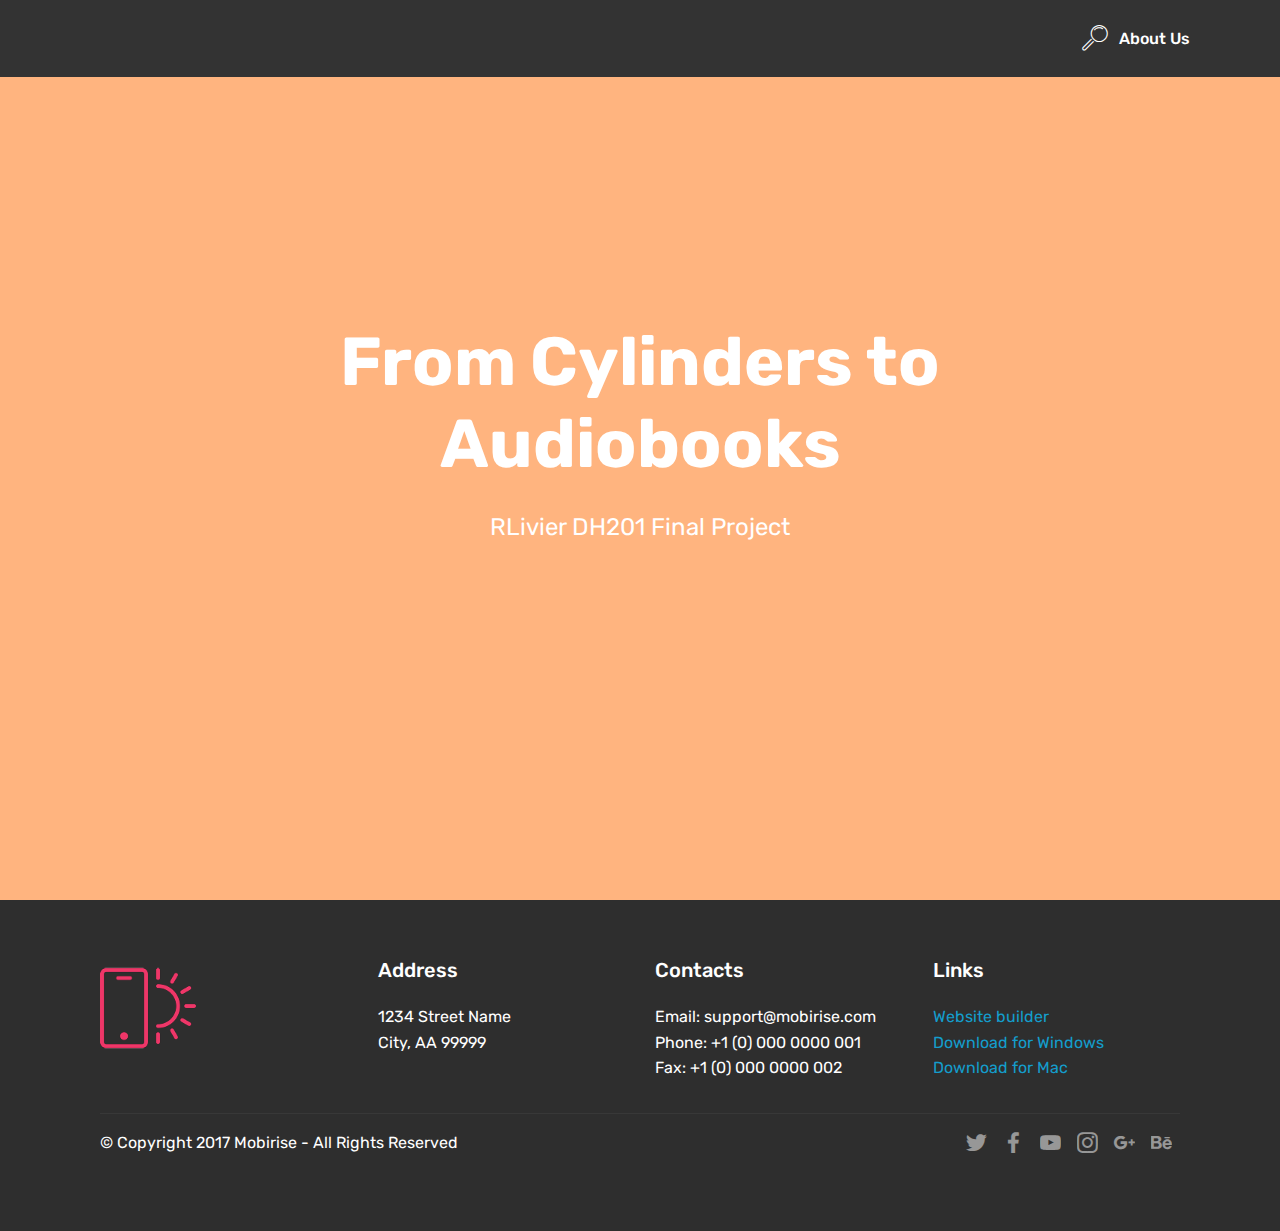
==== commit 71acc3b6: "create github pages" ====
--- a/index.html
+++ b/index.html
@@ -38,42 +38,23 @@
         </button>
         <div class="menu-logo">
             <div class="navbar-brand">
-                <span class="navbar-logo">
-                    <a href="https://mobirise.com">
-                         <img src="assets/images/logo2.png" alt="Mobirise" style="height: 3.8rem;">
-                    </a>
-                </span>
-                <span class="navbar-caption-wrap">
-                    <a class="navbar-caption text-white display-4" href="https://mobirise.com">
-                        MOBIRISE
-                    </a>
-                </span>
+                
+                
             </div>
         </div>
         <div class="collapse navbar-collapse" id="navbarSupportedContent">
-            <ul class="navbar-nav nav-dropdown" data-app-modern-menu="true">
-                <li class="nav-item">
-                    <a class="nav-link link text-white display-4" href="https://mobirise.com">
-                        <span class="mbri-home mbr-iconfont mbr-iconfont-btn"></span>
-                        Services
-                    </a>
-                </li>
-                <li class="nav-item">
-                    <a class="nav-link link text-white display-4" href="https://mobirise.com">
+            <ul class="navbar-nav nav-dropdown nav-right navbar-nav-top-padding" data-app-modern-menu="true"><li class="nav-item">
+                    <a class="nav-link link text-white display-4" href="page2.html#menu1-4" target="_blank">
                         <span class="mbri-search mbr-iconfont mbr-iconfont-btn"></span>
                         About Us
                     </a>
-                </li>
-            </ul>
-            <div class="navbar-buttons mbr-section-btn"><a class="btn btn-sm btn-primary display-4" href="https://mobirise.com">
-                    <span class="mbri-save mbr-iconfont mbr-iconfont-btn "></span>
-                    Try It Now!
-                </a></div>
+                </li></ul>
+            
         </div>
     </nav>
 </section>
 
-<section class="engine"><a href="https://mobirise.info/o">free portfolio site templates</a></section><section class="cid-qTkA127IK8 mbr-fullscreen" id="header2-1">
+<section class="engine"><a href="https://mobirise.info/v">html templates</a></section><section class="cid-qTkA127IK8 mbr-fullscreen" id="header2-1">
 
     
 
--- a/assets/mobirise/css/mbr-additional.css
+++ b/assets/mobirise/css/mbr-additional.css
@@ -1609,6 +1609,10 @@
 .cid-qTkzRZLJNu .collapsed .navbar-collapse.show .navbar-nav .nav-item {
   clear: both;
 }
+.cid-qTkzRZLJNu .collapsed .navbar-collapse.collapsing .navbar-nav .nav-item:last-child,
+.cid-qTkzRZLJNu .collapsed .navbar-collapse.show .navbar-nav .nav-item:last-child {
+  margin-bottom: 1rem;
+}
 .cid-qTkzRZLJNu .collapsed .navbar-collapse.collapsing .navbar-buttons,
 .cid-qTkzRZLJNu .collapsed .navbar-collapse.show .navbar-buttons {
   text-align: center;
@@ -1703,6 +1707,10 @@
   .cid-qTkzRZLJNu .navbar-collapse.show .navbar-nav .nav-item {
     clear: both;
   }
+  .cid-qTkzRZLJNu .navbar-collapse.collapsing .navbar-nav .nav-item:last-child,
+  .cid-qTkzRZLJNu .navbar-collapse.show .navbar-nav .nav-item:last-child {
+    margin-bottom: 1rem;
+  }
   .cid-qTkzRZLJNu .navbar-collapse.collapsing .navbar-buttons,
   .cid-qTkzRZLJNu .navbar-collapse.show .navbar-buttons {
     text-align: center;
@@ -1833,6 +1841,476 @@
     -webkit-justify-content: center;
   }
 }
+.cid-rjzRvwnkE5 {
+  padding-top: 90px;
+  padding-bottom: 90px;
+  background-color: #ffb47f;
+}
+.cid-rjzRvwnkE5 P {
+  color: #767676;
+}
+.cid-rjzSLSgQ7F {
+  padding-top: 90px;
+  padding-bottom: 90px;
+  background-color: #ffce8f;
+}
+.cid-rjzSLSgQ7F .mbr-slider .carousel-control {
+  background: #1b1b1b;
+}
+.cid-rjzSLSgQ7F .mbr-slider .carousel-control-prev {
+  left: 0;
+  margin-left: 2.5rem;
+}
+.cid-rjzSLSgQ7F .mbr-slider .carousel-control-next {
+  right: 0;
+  margin-right: 2.5rem;
+}
+.cid-rjzSLSgQ7F .mbr-slider .modal-body .close {
+  background: #1b1b1b;
+}
+.cid-rjzSLSgQ7F .mbr-gallery-item > div::before {
+  content: '';
+  position: absolute;
+  left: 0;
+  top: 0;
+  width: 100%;
+  height: 100%;
+  background: #554346;
+  opacity: 0;
+  -webkit-transition: 0.2s opacity ease-in-out;
+  transition: 0.2s opacity ease-in-out;
+  background: linear-gradient(to left, #554346, #45505b) !important;
+}
+.cid-rjzSLSgQ7F .mbr-gallery-item > div:hover .mbr-gallery-title::before {
+  background: transparent !important;
+}
+.cid-rjzSLSgQ7F .mbr-gallery-item > div:hover:before {
+  opacity: 0.7 !important;
+}
+.cid-rjzSLSgQ7F .mbr-gallery-title {
+  font-size: .9em;
+  position: absolute;
+  display: block;
+  width: 100%;
+  bottom: 0;
+  padding: 1rem;
+  color: #fff;
+  z-index: 2;
+}
+.cid-rjzSLSgQ7F .mbr-gallery-title:before {
+  content: " ";
+  width: 100%;
+  height: 100%;
+  top: 0;
+  left: 0;
+  z-index: -1;
+  position: absolute;
+  background: #554346 !important;
+  opacity: 0.7;
+  -webkit-transition: 0.2s background ease-in-out;
+  transition: 0.2s background ease-in-out;
+  background: linear-gradient(to left, #554346, #45505b) !important;
+}
+.cid-rjzUO7NRCl .navbar {
+  padding: .5rem 0;
+  background: #333333;
+  transition: none;
+  min-height: 77px;
+}
+.cid-rjzUO7NRCl .navbar-dropdown.bg-color.transparent.opened {
+  background: #333333;
+}
+.cid-rjzUO7NRCl a {
+  font-style: normal;
+}
+.cid-rjzUO7NRCl .nav-item span {
+  padding-right: 0.4em;
+  line-height: 0.5em;
+  vertical-align: text-bottom;
+  position: relative;
+  text-decoration: none;
+}
+.cid-rjzUO7NRCl .nav-item a {
+  display: -webkit-flex;
+  align-items: center;
+  justify-content: center;
+  padding: 0.7rem 0 !important;
+  margin: 0rem .65rem !important;
+  -webkit-align-items: center;
+  -webkit-justify-content: center;
+}
+.cid-rjzUO7NRCl .nav-item:focus,
+.cid-rjzUO7NRCl .nav-link:focus {
+  outline: none;
+}
+.cid-rjzUO7NRCl .btn {
+  padding: 0.4rem 1.5rem;
+  display: -webkit-inline-flex;
+  align-items: center;
+  -webkit-align-items: center;
+}
+.cid-rjzUO7NRCl .btn .mbr-iconfont {
+  font-size: 1.6rem;
+}
+.cid-rjzUO7NRCl .menu-logo {
+  margin-right: auto;
+}
+.cid-rjzUO7NRCl .menu-logo .navbar-brand {
+  display: flex;
+  margin-left: 5rem;
+  padding: 0;
+  transition: padding .2s;
+  min-height: 3.8rem;
+  -webkit-align-items: center;
+  align-items: center;
+}
+.cid-rjzUO7NRCl .menu-logo .navbar-brand .navbar-caption-wrap {
+  display: flex;
+  -webkit-align-items: center;
+  align-items: center;
+  word-break: break-word;
+  min-width: 7rem;
+  margin: .3rem 0;
+}
+.cid-rjzUO7NRCl .menu-logo .navbar-brand .navbar-caption-wrap .navbar-caption {
+  line-height: 1.2rem !important;
+  padding-right: 2rem;
+}
+.cid-rjzUO7NRCl .menu-logo .navbar-brand .navbar-logo {
+  font-size: 4rem;
+  transition: font-size 0.25s;
+}
+.cid-rjzUO7NRCl .menu-logo .navbar-brand .navbar-logo img {
+  display: flex;
+}
+.cid-rjzUO7NRCl .menu-logo .navbar-brand .navbar-logo .mbr-iconfont {
+  transition: font-size 0.25s;
+}
+.cid-rjzUO7NRCl .menu-logo .navbar-brand .navbar-logo a {
+  display: inline-flex;
+}
+.cid-rjzUO7NRCl .navbar-toggleable-sm .navbar-collapse {
+  justify-content: flex-end;
+  -webkit-justify-content: flex-end;
+  padding-right: 5rem;
+  width: auto;
+}
+.cid-rjzUO7NRCl .navbar-toggleable-sm .navbar-collapse .navbar-nav {
+  flex-wrap: wrap;
+  -webkit-flex-wrap: wrap;
+  padding-left: 0;
+}
+.cid-rjzUO7NRCl .navbar-toggleable-sm .navbar-collapse .navbar-nav .nav-item {
+  -webkit-align-self: center;
+  align-self: center;
+}
+.cid-rjzUO7NRCl .navbar-toggleable-sm .navbar-collapse .navbar-buttons {
+  padding-left: 0;
+  padding-bottom: 0;
+}
+.cid-rjzUO7NRCl .dropdown .dropdown-menu {
+  background: #333333;
+  display: none;
+  position: absolute;
+  min-width: 5rem;
+  padding-top: 1.4rem;
+  padding-bottom: 1.4rem;
+  text-align: left;
+}
+.cid-rjzUO7NRCl .dropdown .dropdown-menu .dropdown-item {
+  width: auto;
+  padding: 0.235em 1.5385em 0.235em 1.5385em !important;
+}
+.cid-rjzUO7NRCl .dropdown .dropdown-menu .dropdown-item::after {
+  right: 0.5rem;
+}
+.cid-rjzUO7NRCl .dropdown .dropdown-menu .dropdown-submenu {
+  margin: 0;
+}
+.cid-rjzUO7NRCl .dropdown.open > .dropdown-menu {
+  display: block;
+}
+.cid-rjzUO7NRCl .navbar-toggleable-sm.opened:after {
+  position: absolute;
+  width: 100vw;
+  height: 100vh;
+  content: '';
+  background-color: rgba(0, 0, 0, 0.1);
+  left: 0;
+  bottom: 0;
+  transform: translateY(100%);
+  -webkit-transform: translateY(100%);
+  z-index: 1000;
+}
+.cid-rjzUO7NRCl .navbar.navbar-short {
+  min-height: 60px;
+  transition: all .2s;
+}
+.cid-rjzUO7NRCl .navbar.navbar-short .navbar-toggler-right {
+  top: 20px;
+}
+.cid-rjzUO7NRCl .navbar.navbar-short .navbar-logo a {
+  font-size: 2.5rem !important;
+  line-height: 2.5rem;
+  transition: font-size 0.25s;
+}
+.cid-rjzUO7NRCl .navbar.navbar-short .navbar-logo a .mbr-iconfont {
+  font-size: 2.5rem !important;
+}
+.cid-rjzUO7NRCl .navbar.navbar-short .navbar-logo a img {
+  height: 3rem !important;
+}
+.cid-rjzUO7NRCl .navbar.navbar-short .navbar-brand {
+  min-height: 3rem;
+}
+.cid-rjzUO7NRCl button.navbar-toggler {
+  width: 31px;
+  height: 18px;
+  cursor: pointer;
+  transition: all .2s;
+  top: 1.5rem;
+  right: 1rem;
+}
+.cid-rjzUO7NRCl button.navbar-toggler:focus {
+  outline: none;
+}
+.cid-rjzUO7NRCl button.navbar-toggler .hamburger span {
+  position: absolute;
+  right: 0;
+  width: 30px;
+  height: 2px;
+  border-right: 5px;
+  background-color: #ffffff;
+}
+.cid-rjzUO7NRCl button.navbar-toggler .hamburger span:nth-child(1) {
+  top: 0;
+  transition: all .2s;
+}
+.cid-rjzUO7NRCl button.navbar-toggler .hamburger span:nth-child(2) {
+  top: 8px;
+  transition: all .15s;
+}
+.cid-rjzUO7NRCl button.navbar-toggler .hamburger span:nth-child(3) {
+  top: 8px;
+  transition: all .15s;
+}
+.cid-rjzUO7NRCl button.navbar-toggler .hamburger span:nth-child(4) {
+  top: 16px;
+  transition: all .2s;
+}
+.cid-rjzUO7NRCl nav.opened .hamburger span:nth-child(1) {
+  top: 8px;
+  width: 0;
+  opacity: 0;
+  right: 50%;
+  transition: all .2s;
+}
+.cid-rjzUO7NRCl nav.opened .hamburger span:nth-child(2) {
+  -webkit-transform: rotate(45deg);
+  transform: rotate(45deg);
+  transition: all .25s;
+}
+.cid-rjzUO7NRCl nav.opened .hamburger span:nth-child(3) {
+  -webkit-transform: rotate(-45deg);
+  transform: rotate(-45deg);
+  transition: all .25s;
+}
+.cid-rjzUO7NRCl nav.opened .hamburger span:nth-child(4) {
+  top: 8px;
+  width: 0;
+  opacity: 0;
+  right: 50%;
+  transition: all .2s;
+}
+.cid-rjzUO7NRCl .collapsed.navbar-expand {
+  flex-direction: column;
+  -webkit-flex-direction: column;
+}
+.cid-rjzUO7NRCl .collapsed .btn {
+  display: -webkit-flex;
+}
+.cid-rjzUO7NRCl .collapsed .navbar-collapse {
+  display: none !important;
+  padding-right: 0 !important;
+}
+.cid-rjzUO7NRCl .collapsed .navbar-collapse.collapsing,
+.cid-rjzUO7NRCl .collapsed .navbar-collapse.show {
+  display: block !important;
+}
+.cid-rjzUO7NRCl .collapsed .navbar-collapse.collapsing .navbar-nav,
+.cid-rjzUO7NRCl .collapsed .navbar-collapse.show .navbar-nav {
+  display: block;
+  text-align: center;
+}
+.cid-rjzUO7NRCl .collapsed .navbar-collapse.collapsing .navbar-nav .nav-item,
+.cid-rjzUO7NRCl .collapsed .navbar-collapse.show .navbar-nav .nav-item {
+  clear: both;
+}
+.cid-rjzUO7NRCl .collapsed .navbar-collapse.collapsing .navbar-nav .nav-item:last-child,
+.cid-rjzUO7NRCl .collapsed .navbar-collapse.show .navbar-nav .nav-item:last-child {
+  margin-bottom: 1rem;
+}
+.cid-rjzUO7NRCl .collapsed .navbar-collapse.collapsing .navbar-buttons,
+.cid-rjzUO7NRCl .collapsed .navbar-collapse.show .navbar-buttons {
+  text-align: center;
+}
+.cid-rjzUO7NRCl .collapsed .navbar-collapse.collapsing .navbar-buttons:last-child,
+.cid-rjzUO7NRCl .collapsed .navbar-collapse.show .navbar-buttons:last-child {
+  margin-bottom: 1rem;
+}
+.cid-rjzUO7NRCl .collapsed button.navbar-toggler {
+  display: block;
+}
+.cid-rjzUO7NRCl .collapsed .navbar-brand {
+  margin-left: 1rem !important;
+}
+.cid-rjzUO7NRCl .collapsed .navbar-toggleable-sm {
+  flex-direction: column;
+  -webkit-flex-direction: column;
+}
+.cid-rjzUO7NRCl .collapsed .dropdown .dropdown-menu {
+  width: 100%;
+  text-align: center;
+  position: relative;
+  opacity: 0;
+  display: block;
+  height: 0;
+  visibility: hidden;
+  padding: 0;
+  transition-duration: .5s;
+  transition-property: opacity,padding,height;
+}
+.cid-rjzUO7NRCl .collapsed .dropdown.open > .dropdown-menu {
+  position: relative;
+  opacity: 1;
+  height: auto;
+  padding: 1.4rem 0;
+  visibility: visible;
+}
+.cid-rjzUO7NRCl .collapsed .dropdown .dropdown-submenu {
+  left: 0;
+  text-align: center;
+  width: 100%;
+}
+.cid-rjzUO7NRCl .collapsed .dropdown .dropdown-toggle[data-toggle="dropdown-submenu"]::after {
+  margin-top: 0;
+  position: inherit;
+  right: 0;
+  top: 50%;
+  display: inline-block;
+  width: 0;
+  height: 0;
+  margin-left: .3em;
+  vertical-align: middle;
+  content: "";
+  border-top: .30em solid;
+  border-right: .30em solid transparent;
+  border-left: .30em solid transparent;
+}
+@media (max-width: 991px) {
+  .cid-rjzUO7NRCl .navbar-expand {
+    flex-direction: column;
+    -webkit-flex-direction: column;
+  }
+  .cid-rjzUO7NRCl img {
+    height: 3.8rem !important;
+  }
+  .cid-rjzUO7NRCl .btn {
+    display: -webkit-flex;
+  }
+  .cid-rjzUO7NRCl button.navbar-toggler {
+    display: block;
+  }
+  .cid-rjzUO7NRCl .navbar-brand {
+    margin-left: 1rem !important;
+  }
+  .cid-rjzUO7NRCl .navbar-toggleable-sm {
+    flex-direction: column;
+    -webkit-flex-direction: column;
+  }
+  .cid-rjzUO7NRCl .navbar-collapse {
+    display: none !important;
+    padding-right: 0 !important;
+  }
+  .cid-rjzUO7NRCl .navbar-collapse.collapsing,
+  .cid-rjzUO7NRCl .navbar-collapse.show {
+    display: block !important;
+  }
+  .cid-rjzUO7NRCl .navbar-collapse.collapsing .navbar-nav,
+  .cid-rjzUO7NRCl .navbar-collapse.show .navbar-nav {
+    display: block;
+    text-align: center;
+  }
+  .cid-rjzUO7NRCl .navbar-collapse.collapsing .navbar-nav .nav-item,
+  .cid-rjzUO7NRCl .navbar-collapse.show .navbar-nav .nav-item {
+    clear: both;
+  }
+  .cid-rjzUO7NRCl .navbar-collapse.collapsing .navbar-nav .nav-item:last-child,
+  .cid-rjzUO7NRCl .navbar-collapse.show .navbar-nav .nav-item:last-child {
+    margin-bottom: 1rem;
+  }
+  .cid-rjzUO7NRCl .navbar-collapse.collapsing .navbar-buttons,
+  .cid-rjzUO7NRCl .navbar-collapse.show .navbar-buttons {
+    text-align: center;
+  }
+  .cid-rjzUO7NRCl .navbar-collapse.collapsing .navbar-buttons:last-child,
+  .cid-rjzUO7NRCl .navbar-collapse.show .navbar-buttons:last-child {
+    margin-bottom: 1rem;
+  }
+  .cid-rjzUO7NRCl .dropdown .dropdown-menu {
+    width: 100%;
+    text-align: center;
+    position: relative;
+    opacity: 0;
+    display: block;
+    height: 0;
+    visibility: hidden;
+    padding: 0;
+    transition-duration: .5s;
+    transition-property: opacity,padding,height;
+  }
+  .cid-rjzUO7NRCl .dropdown.open > .dropdown-menu {
+    position: relative;
+    opacity: 1;
+    height: auto;
+    padding: 1.4rem 0;
+    visibility: visible;
+  }
+  .cid-rjzUO7NRCl .dropdown .dropdown-submenu {
+    left: 0;
+    text-align: center;
+    width: 100%;
+  }
+  .cid-rjzUO7NRCl .dropdown .dropdown-toggle[data-toggle="dropdown-submenu"]::after {
+    margin-top: 0;
+    position: inherit;
+    right: 0;
+    top: 50%;
+    display: inline-block;
+    width: 0;
+    height: 0;
+    margin-left: .3em;
+    vertical-align: middle;
+    content: "";
+    border-top: .30em solid;
+    border-right: .30em solid transparent;
+    border-left: .30em solid transparent;
+  }
+}
+@media (min-width: 767px) {
+  .cid-rjzUO7NRCl .menu-logo {
+    flex-shrink: 0;
+    -webkit-flex-shrink: 0;
+  }
+}
+.cid-rjzUO7NRCl .navbar-collapse {
+  flex-basis: auto;
+  -webkit-flex-basis: auto;
+}
+.cid-rjzUO7NRCl .nav-link:hover,
+.cid-rjzUO7NRCl .dropdown-item:hover {
+  color: #c1c1c1 !important;
+}
 .cid-qTkzRZLJNu .navbar {
   padding: .5rem 0;
   background: #333333;
@@ -2059,6 +2537,10 @@
 .cid-qTkzRZLJNu .collapsed .navbar-collapse.collapsing .navbar-nav .nav-item,
 .cid-qTkzRZLJNu .collapsed .navbar-collapse.show .navbar-nav .nav-item {
   clear: both;
+}
+.cid-qTkzRZLJNu .collapsed .navbar-collapse.collapsing .navbar-nav .nav-item:last-child,
+.cid-qTkzRZLJNu .collapsed .navbar-collapse.show .navbar-nav .nav-item:last-child {
+  margin-bottom: 1rem;
 }
 .cid-qTkzRZLJNu .collapsed .navbar-collapse.collapsing .navbar-buttons,
 .cid-qTkzRZLJNu .collapsed .navbar-collapse.show .navbar-buttons {
@@ -2154,6 +2636,10 @@
   .cid-qTkzRZLJNu .navbar-collapse.show .navbar-nav .nav-item {
     clear: both;
   }
+  .cid-qTkzRZLJNu .navbar-collapse.collapsing .navbar-nav .nav-item:last-child,
+  .cid-qTkzRZLJNu .navbar-collapse.show .navbar-nav .nav-item:last-child {
+    margin-bottom: 1rem;
+  }
   .cid-qTkzRZLJNu .navbar-collapse.collapsing .navbar-buttons,
   .cid-qTkzRZLJNu .navbar-collapse.show .navbar-buttons {
     text-align: center;
@@ -2214,446 +2700,3 @@
 .cid-qTkzRZLJNu .dropdown-item:hover {
   color: #c1c1c1 !important;
 }
-.cid-rjzMeirlbp {
-  padding-top: 90px;
-  padding-bottom: 90px;
-  background-color: #ffb47f;
-}
-.cid-rjzMeirlbp .mbr-slider .carousel-control {
-  background: #1b1b1b;
-}
-.cid-rjzMeirlbp .mbr-slider .carousel-control-prev {
-  left: 0;
-  margin-left: 2.5rem;
-}
-.cid-rjzMeirlbp .mbr-slider .carousel-control-next {
-  right: 0;
-  margin-right: 2.5rem;
-}
-.cid-rjzMeirlbp .mbr-slider .modal-body .close {
-  background: #1b1b1b;
-}
-.cid-rjzMeirlbp .mbr-gallery-item > div::before {
-  content: '';
-  position: absolute;
-  left: 0;
-  top: 0;
-  width: 100%;
-  height: 100%;
-  background: #554346;
-  opacity: 0;
-  -webkit-transition: 0.2s opacity ease-in-out;
-  transition: 0.2s opacity ease-in-out;
-  background: linear-gradient(to left, #554346, #45505b) !important;
-}
-.cid-rjzMeirlbp .mbr-gallery-item > div:hover .mbr-gallery-title::before {
-  background: transparent !important;
-}
-.cid-rjzMeirlbp .mbr-gallery-item > div:hover:before {
-  opacity: 0.4 !important;
-}
-.cid-rjzMeirlbp .mbr-gallery-title {
-  font-size: .9em;
-  position: absolute;
-  display: block;
-  width: 100%;
-  bottom: 0;
-  padding: 1rem;
-  color: #fff;
-  z-index: 2;
-}
-.cid-rjzMeirlbp .mbr-gallery-title:before {
-  content: " ";
-  width: 100%;
-  height: 100%;
-  top: 0;
-  left: 0;
-  z-index: -1;
-  position: absolute;
-  background: #554346 !important;
-  opacity: 0.4;
-  -webkit-transition: 0.2s background ease-in-out;
-  transition: 0.2s background ease-in-out;
-  background: linear-gradient(to left, #554346, #45505b) !important;
-}
-.cid-qTkzRZLJNu .navbar {
-  padding: .5rem 0;
-  background: #333333;
-  transition: none;
-  min-height: 77px;
-}
-.cid-qTkzRZLJNu .navbar-dropdown.bg-color.transparent.opened {
-  background: #333333;
-}
-.cid-qTkzRZLJNu a {
-  font-style: normal;
-}
-.cid-qTkzRZLJNu .nav-item span {
-  padding-right: 0.4em;
-  line-height: 0.5em;
-  vertical-align: text-bottom;
-  position: relative;
-  text-decoration: none;
-}
-.cid-qTkzRZLJNu .nav-item a {
-  display: flex;
-  align-items: center;
-  justify-content: center;
-  padding: 0.7rem 0 !important;
-  margin: 0rem .65rem !important;
-}
-.cid-qTkzRZLJNu .nav-item:focus,
-.cid-qTkzRZLJNu .nav-link:focus {
-  outline: none;
-}
-.cid-qTkzRZLJNu .btn {
-  padding: 0.4rem 1.5rem;
-  display: inline-flex;
-  align-items: center;
-}
-.cid-qTkzRZLJNu .btn .mbr-iconfont {
-  font-size: 1.6rem;
-}
-.cid-qTkzRZLJNu .menu-logo {
-  margin-right: auto;
-}
-.cid-qTkzRZLJNu .menu-logo .navbar-brand {
-  display: flex;
-  margin-left: 5rem;
-  padding: 0;
-  transition: padding .2s;
-  min-height: 3.8rem;
-  align-items: center;
-}
-.cid-qTkzRZLJNu .menu-logo .navbar-brand .navbar-caption-wrap {
-  display: -webkit-flex;
-  -webkit-align-items: center;
-  align-items: center;
-  word-break: break-word;
-  min-width: 7rem;
-  margin: .3rem 0;
-}
-.cid-qTkzRZLJNu .menu-logo .navbar-brand .navbar-caption-wrap .navbar-caption {
-  line-height: 1.2rem !important;
-  padding-right: 2rem;
-}
-.cid-qTkzRZLJNu .menu-logo .navbar-brand .navbar-logo {
-  font-size: 4rem;
-  transition: font-size 0.25s;
-}
-.cid-qTkzRZLJNu .menu-logo .navbar-brand .navbar-logo img {
-  display: flex;
-}
-.cid-qTkzRZLJNu .menu-logo .navbar-brand .navbar-logo .mbr-iconfont {
-  transition: font-size 0.25s;
-}
-.cid-qTkzRZLJNu .navbar-toggleable-sm .navbar-collapse {
-  justify-content: flex-end;
-  -webkit-justify-content: flex-end;
-  padding-right: 5rem;
-  width: auto;
-}
-.cid-qTkzRZLJNu .navbar-toggleable-sm .navbar-collapse .navbar-nav {
-  flex-wrap: wrap;
-  -webkit-flex-wrap: wrap;
-  padding-left: 0;
-}
-.cid-qTkzRZLJNu .navbar-toggleable-sm .navbar-collapse .navbar-nav .nav-item {
-  -webkit-align-self: center;
-  align-self: center;
-}
-.cid-qTkzRZLJNu .navbar-toggleable-sm .navbar-collapse .navbar-buttons {
-  padding-left: 0;
-  padding-bottom: 0;
-}
-.cid-qTkzRZLJNu .dropdown .dropdown-menu {
-  background: #333333;
-  display: none;
-  position: absolute;
-  min-width: 5rem;
-  padding-top: 1.4rem;
-  padding-bottom: 1.4rem;
-  text-align: left;
-}
-.cid-qTkzRZLJNu .dropdown .dropdown-menu .dropdown-item {
-  width: auto;
-  padding: 0.235em 1.5385em 0.235em 1.5385em !important;
-}
-.cid-qTkzRZLJNu .dropdown .dropdown-menu .dropdown-item::after {
-  right: 0.5rem;
-}
-.cid-qTkzRZLJNu .dropdown .dropdown-menu .dropdown-submenu {
-  margin: 0;
-}
-.cid-qTkzRZLJNu .dropdown.open > .dropdown-menu {
-  display: block;
-}
-.cid-qTkzRZLJNu .navbar-toggleable-sm.opened:after {
-  position: absolute;
-  width: 100vw;
-  height: 100vh;
-  content: '';
-  background-color: rgba(0, 0, 0, 0.1);
-  left: 0;
-  bottom: 0;
-  transform: translateY(100%);
-  -webkit-transform: translateY(100%);
-  z-index: 1000;
-}
-.cid-qTkzRZLJNu .navbar.navbar-short {
-  min-height: 60px;
-  transition: all .2s;
-}
-.cid-qTkzRZLJNu .navbar.navbar-short .navbar-toggler-right {
-  top: 20px;
-}
-.cid-qTkzRZLJNu .navbar.navbar-short .navbar-logo a {
-  font-size: 2.5rem !important;
-  line-height: 2.5rem;
-  transition: font-size 0.25s;
-}
-.cid-qTkzRZLJNu .navbar.navbar-short .navbar-logo a .mbr-iconfont {
-  font-size: 2.5rem !important;
-}
-.cid-qTkzRZLJNu .navbar.navbar-short .navbar-logo a img {
-  height: 3rem !important;
-}
-.cid-qTkzRZLJNu .navbar.navbar-short .navbar-brand {
-  min-height: 3rem;
-}
-.cid-qTkzRZLJNu button.navbar-toggler {
-  width: 31px;
-  height: 18px;
-  cursor: pointer;
-  transition: all .2s;
-  top: 1.5rem;
-  right: 1rem;
-}
-.cid-qTkzRZLJNu button.navbar-toggler:focus {
-  outline: none;
-}
-.cid-qTkzRZLJNu button.navbar-toggler .hamburger span {
-  position: absolute;
-  right: 0;
-  width: 30px;
-  height: 2px;
-  border-right: 5px;
-  background-color: #ffffff;
-}
-.cid-qTkzRZLJNu button.navbar-toggler .hamburger span:nth-child(1) {
-  top: 0;
-  transition: all .2s;
-}
-.cid-qTkzRZLJNu button.navbar-toggler .hamburger span:nth-child(2) {
-  top: 8px;
-  transition: all .15s;
-}
-.cid-qTkzRZLJNu button.navbar-toggler .hamburger span:nth-child(3) {
-  top: 8px;
-  transition: all .15s;
-}
-.cid-qTkzRZLJNu button.navbar-toggler .hamburger span:nth-child(4) {
-  top: 16px;
-  transition: all .2s;
-}
-.cid-qTkzRZLJNu nav.opened .hamburger span:nth-child(1) {
-  top: 8px;
-  width: 0;
-  opacity: 0;
-  right: 50%;
-  transition: all .2s;
-}
-.cid-qTkzRZLJNu nav.opened .hamburger span:nth-child(2) {
-  -webkit-transform: rotate(45deg);
-  transform: rotate(45deg);
-  transition: all .25s;
-}
-.cid-qTkzRZLJNu nav.opened .hamburger span:nth-child(3) {
-  -webkit-transform: rotate(-45deg);
-  transform: rotate(-45deg);
-  transition: all .25s;
-}
-.cid-qTkzRZLJNu nav.opened .hamburger span:nth-child(4) {
-  top: 8px;
-  width: 0;
-  opacity: 0;
-  right: 50%;
-  transition: all .2s;
-}
-.cid-qTkzRZLJNu .collapsed.navbar-expand {
-  flex-direction: column;
-}
-.cid-qTkzRZLJNu .collapsed .btn {
-  display: flex;
-}
-.cid-qTkzRZLJNu .collapsed .navbar-collapse {
-  display: none !important;
-  padding-right: 0 !important;
-}
-.cid-qTkzRZLJNu .collapsed .navbar-collapse.collapsing,
-.cid-qTkzRZLJNu .collapsed .navbar-collapse.show {
-  display: block !important;
-}
-.cid-qTkzRZLJNu .collapsed .navbar-collapse.collapsing .navbar-nav,
-.cid-qTkzRZLJNu .collapsed .navbar-collapse.show .navbar-nav {
-  display: block;
-  text-align: center;
-}
-.cid-qTkzRZLJNu .collapsed .navbar-collapse.collapsing .navbar-nav .nav-item,
-.cid-qTkzRZLJNu .collapsed .navbar-collapse.show .navbar-nav .nav-item {
-  clear: both;
-}
-.cid-qTkzRZLJNu .collapsed .navbar-collapse.collapsing .navbar-buttons,
-.cid-qTkzRZLJNu .collapsed .navbar-collapse.show .navbar-buttons {
-  text-align: center;
-}
-.cid-qTkzRZLJNu .collapsed .navbar-collapse.collapsing .navbar-buttons:last-child,
-.cid-qTkzRZLJNu .collapsed .navbar-collapse.show .navbar-buttons:last-child {
-  margin-bottom: 1rem;
-}
-.cid-qTkzRZLJNu .collapsed button.navbar-toggler {
-  display: block;
-}
-.cid-qTkzRZLJNu .collapsed .navbar-brand {
-  margin-left: 1rem !important;
-}
-.cid-qTkzRZLJNu .collapsed .navbar-toggleable-sm {
-  flex-direction: column;
-  -webkit-flex-direction: column;
-}
-.cid-qTkzRZLJNu .collapsed .dropdown .dropdown-menu {
-  width: 100%;
-  text-align: center;
-  position: relative;
-  opacity: 0;
-  display: block;
-  height: 0;
-  visibility: hidden;
-  padding: 0;
-  transition-duration: .5s;
-  transition-property: opacity,padding,height;
-}
-.cid-qTkzRZLJNu .collapsed .dropdown.open > .dropdown-menu {
-  position: relative;
-  opacity: 1;
-  height: auto;
-  padding: 1.4rem 0;
-  visibility: visible;
-}
-.cid-qTkzRZLJNu .collapsed .dropdown .dropdown-submenu {
-  left: 0;
-  text-align: center;
-  width: 100%;
-}
-.cid-qTkzRZLJNu .collapsed .dropdown .dropdown-toggle[data-toggle="dropdown-submenu"]::after {
-  margin-top: 0;
-  position: inherit;
-  right: 0;
-  top: 50%;
-  display: inline-block;
-  width: 0;
-  height: 0;
-  margin-left: .3em;
-  vertical-align: middle;
-  content: "";
-  border-top: .30em solid;
-  border-right: .30em solid transparent;
-  border-left: .30em solid transparent;
-}
-@media (max-width: 991px) {
-  .cid-qTkzRZLJNu .navbar-expand {
-    flex-direction: column;
-  }
-  .cid-qTkzRZLJNu img {
-    height: 3.8rem !important;
-  }
-  .cid-qTkzRZLJNu .btn {
-    display: flex;
-  }
-  .cid-qTkzRZLJNu button.navbar-toggler {
-    display: block;
-  }
-  .cid-qTkzRZLJNu .navbar-brand {
-    margin-left: 1rem !important;
-  }
-  .cid-qTkzRZLJNu .navbar-toggleable-sm {
-    flex-direction: column;
-    -webkit-flex-direction: column;
-  }
-  .cid-qTkzRZLJNu .navbar-collapse {
-    display: none !important;
-    padding-right: 0 !important;
-  }
-  .cid-qTkzRZLJNu .navbar-collapse.collapsing,
-  .cid-qTkzRZLJNu .navbar-collapse.show {
-    display: block !important;
-  }
-  .cid-qTkzRZLJNu .navbar-collapse.collapsing .navbar-nav,
-  .cid-qTkzRZLJNu .navbar-collapse.show .navbar-nav {
-    display: block;
-    text-align: center;
-  }
-  .cid-qTkzRZLJNu .navbar-collapse.collapsing .navbar-nav .nav-item,
-  .cid-qTkzRZLJNu .navbar-collapse.show .navbar-nav .nav-item {
-    clear: both;
-  }
-  .cid-qTkzRZLJNu .navbar-collapse.collapsing .navbar-buttons,
-  .cid-qTkzRZLJNu .navbar-collapse.show .navbar-buttons {
-    text-align: center;
-  }
-  .cid-qTkzRZLJNu .navbar-collapse.collapsing .navbar-buttons:last-child,
-  .cid-qTkzRZLJNu .navbar-collapse.show .navbar-buttons:last-child {
-    margin-bottom: 1rem;
-  }
-  .cid-qTkzRZLJNu .dropdown .dropdown-menu {
-    width: 100%;
-    text-align: center;
-    position: relative;
-    opacity: 0;
-    display: block;
-    height: 0;
-    visibility: hidden;
-    padding: 0;
-    transition-duration: .5s;
-    transition-property: opacity,padding,height;
-  }
-  .cid-qTkzRZLJNu .dropdown.open > .dropdown-menu {
-    position: relative;
-    opacity: 1;
-    height: auto;
-    padding: 1.4rem 0;
-    visibility: visible;
-  }
-  .cid-qTkzRZLJNu .dropdown .dropdown-submenu {
-    left: 0;
-    text-align: center;
-    width: 100%;
-  }
-  .cid-qTkzRZLJNu .dropdown .dropdown-toggle[data-toggle="dropdown-submenu"]::after {
-    margin-top: 0;
-    position: inherit;
-    right: 0;
-    top: 50%;
-    display: inline-block;
-    width: 0;
-    height: 0;
-    margin-left: .3em;
-    vertical-align: middle;
-    content: "";
-    border-top: .30em solid;
-    border-right: .30em solid transparent;
-    border-left: .30em solid transparent;
-  }
-}
-@media (min-width: 767px) {
-  .cid-qTkzRZLJNu .menu-logo {
-    flex-shrink: 0;
-  }
-}
-.cid-qTkzRZLJNu .navbar-collapse {
-  flex-basis: auto;
-}
-.cid-qTkzRZLJNu .nav-link:hover,
-.cid-qTkzRZLJNu .dropdown-item:hover {
-  color: #c1c1c1 !important;
-}
